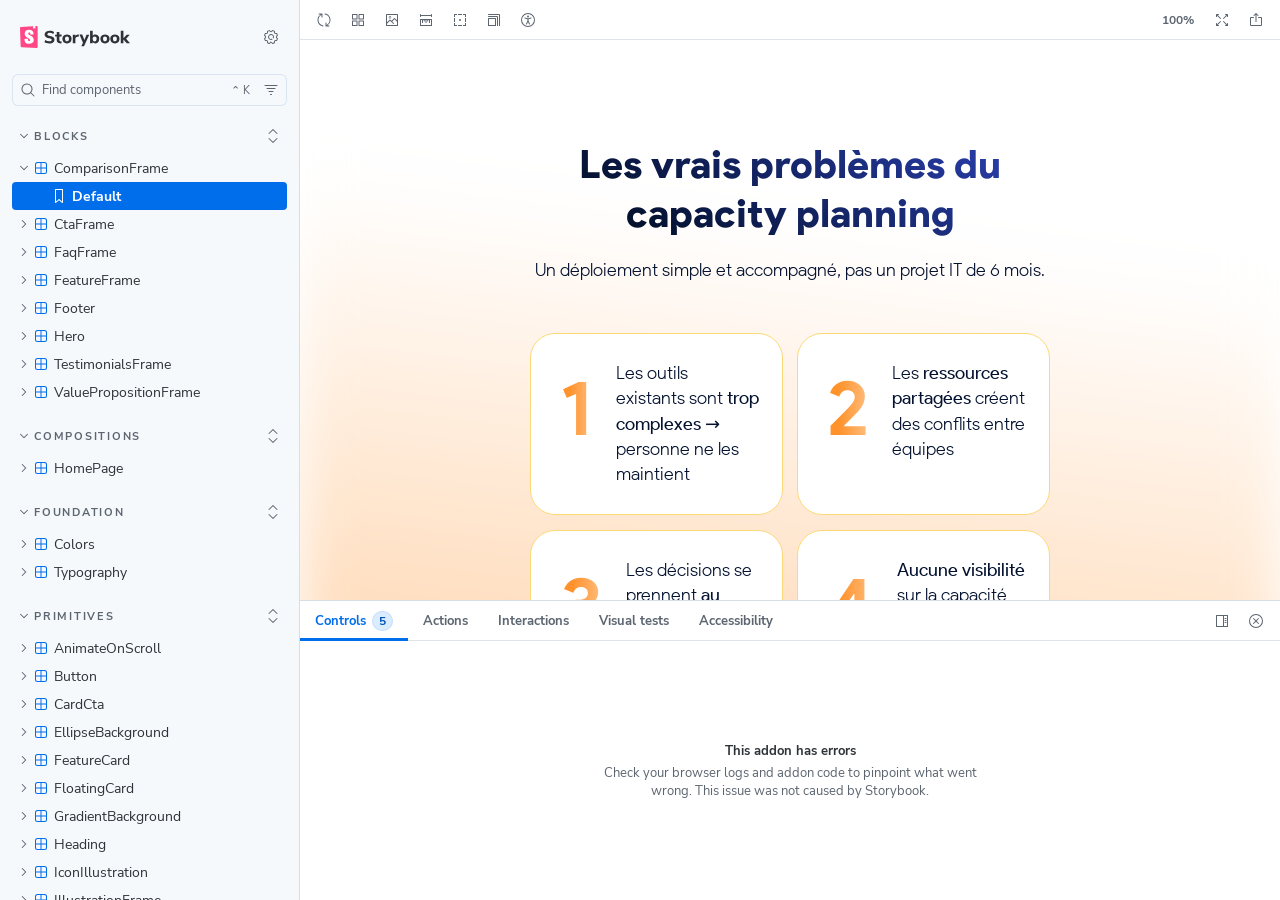
==== index.html @ 21d6a1bd "Updates" ====
<!DOCTYPE html>
<html lang="en">
  <head>
    <meta charset="utf-8" />

    <title>storybook - Storybook</title>
    <meta name="viewport" content="width=device-width, initial-scale=1" />

    
    <link rel="icon" type="image/svg+xml" href="./favicon.svg" />
    
    <style>
      @font-face {
        font-family: 'Nunito Sans';
        font-style: normal;
        font-weight: 400;
        font-display: swap;
        src: url('./sb-common-assets/nunito-sans-regular.woff2') format('woff2');
      }

      @font-face {
        font-family: 'Nunito Sans';
        font-style: italic;
        font-weight: 400;
        font-display: swap;
        src: url('./sb-common-assets/nunito-sans-italic.woff2') format('woff2');
      }

      @font-face {
        font-family: 'Nunito Sans';
        font-style: normal;
        font-weight: 700;
        font-display: swap;
        src: url('./sb-common-assets/nunito-sans-bold.woff2') format('woff2');
      }

      @font-face {
        font-family: 'Nunito Sans';
        font-style: italic;
        font-weight: 700;
        font-display: swap;
        src: url('./sb-common-assets/nunito-sans-bold-italic.woff2') format('woff2');
      }
    </style>

    <link href="./sb-manager/runtime.js" rel="modulepreload" />

    
    <link href="./sb-addons/storybook-core-server-presets-0/common-manager-bundle.js" rel="modulepreload" />
    
    <link href="./sb-addons/chromatic-com-storybook-1/manager-bundle.js" rel="modulepreload" />
    
    <link href="./sb-addons/vitest-2/manager-bundle.js" rel="modulepreload" />
    
    <link href="./sb-addons/a11y-3/manager-bundle.js" rel="modulepreload" />
    
    <link href="./sb-addons/docs-4/manager-bundle.js" rel="modulepreload" />
    
    <link href="./sb-addons/onboarding-5/manager-bundle.js" rel="modulepreload" />
       

    <style>
      #storybook-root[hidden] {
        display: none !important;
      }
    </style>

    
  </head>
  <body>
    <div id="root"></div>

    
    <script>
      
        
          window['FEATURES'] = {
  "argTypeTargetsV7": true,
  "legacyDecoratorFileOrder": false,
  "disallowImplicitActionsInRenderV8": true,
  "viewport": true,
  "highlight": true,
  "controls": true,
  "interactions": true,
  "actions": true,
  "backgrounds": true,
  "outline": true,
  "measure": true,
  "sidebarOnboardingChecklist": true,
  "componentsManifest": true
};
        
      
        
          window['REFS'] = {};
        
      
        
          window['LOGLEVEL'] = "info";
        
      
        
          window['DOCS_OPTIONS'] = {
  "defaultName": "Docs"
};
        
      
        
          window['CONFIG_TYPE'] = "PRODUCTION";
        
      
        
      
        
      
        
          window['TAGS_OPTIONS'] = {};
        
      
        
          window['STORYBOOK_BUILDER'] = "vite";
        
      
        
          window['STORYBOOK_FRAMEWORK'] = "nextjs-vite";
        
      
        
          window['STORYBOOK_RENDERER'] = "react";
        
      
        
      
    </script>
    

    <script type="module">
      import './sb-manager/globals-runtime.js';

      
        import './sb-addons/storybook-core-server-presets-0/common-manager-bundle.js';
      
        import './sb-addons/chromatic-com-storybook-1/manager-bundle.js';
      
        import './sb-addons/vitest-2/manager-bundle.js';
      
        import './sb-addons/a11y-3/manager-bundle.js';
      
        import './sb-addons/docs-4/manager-bundle.js';
      
        import './sb-addons/onboarding-5/manager-bundle.js';
      

      import './sb-manager/runtime.js';
    </script>
  </body>
</html>
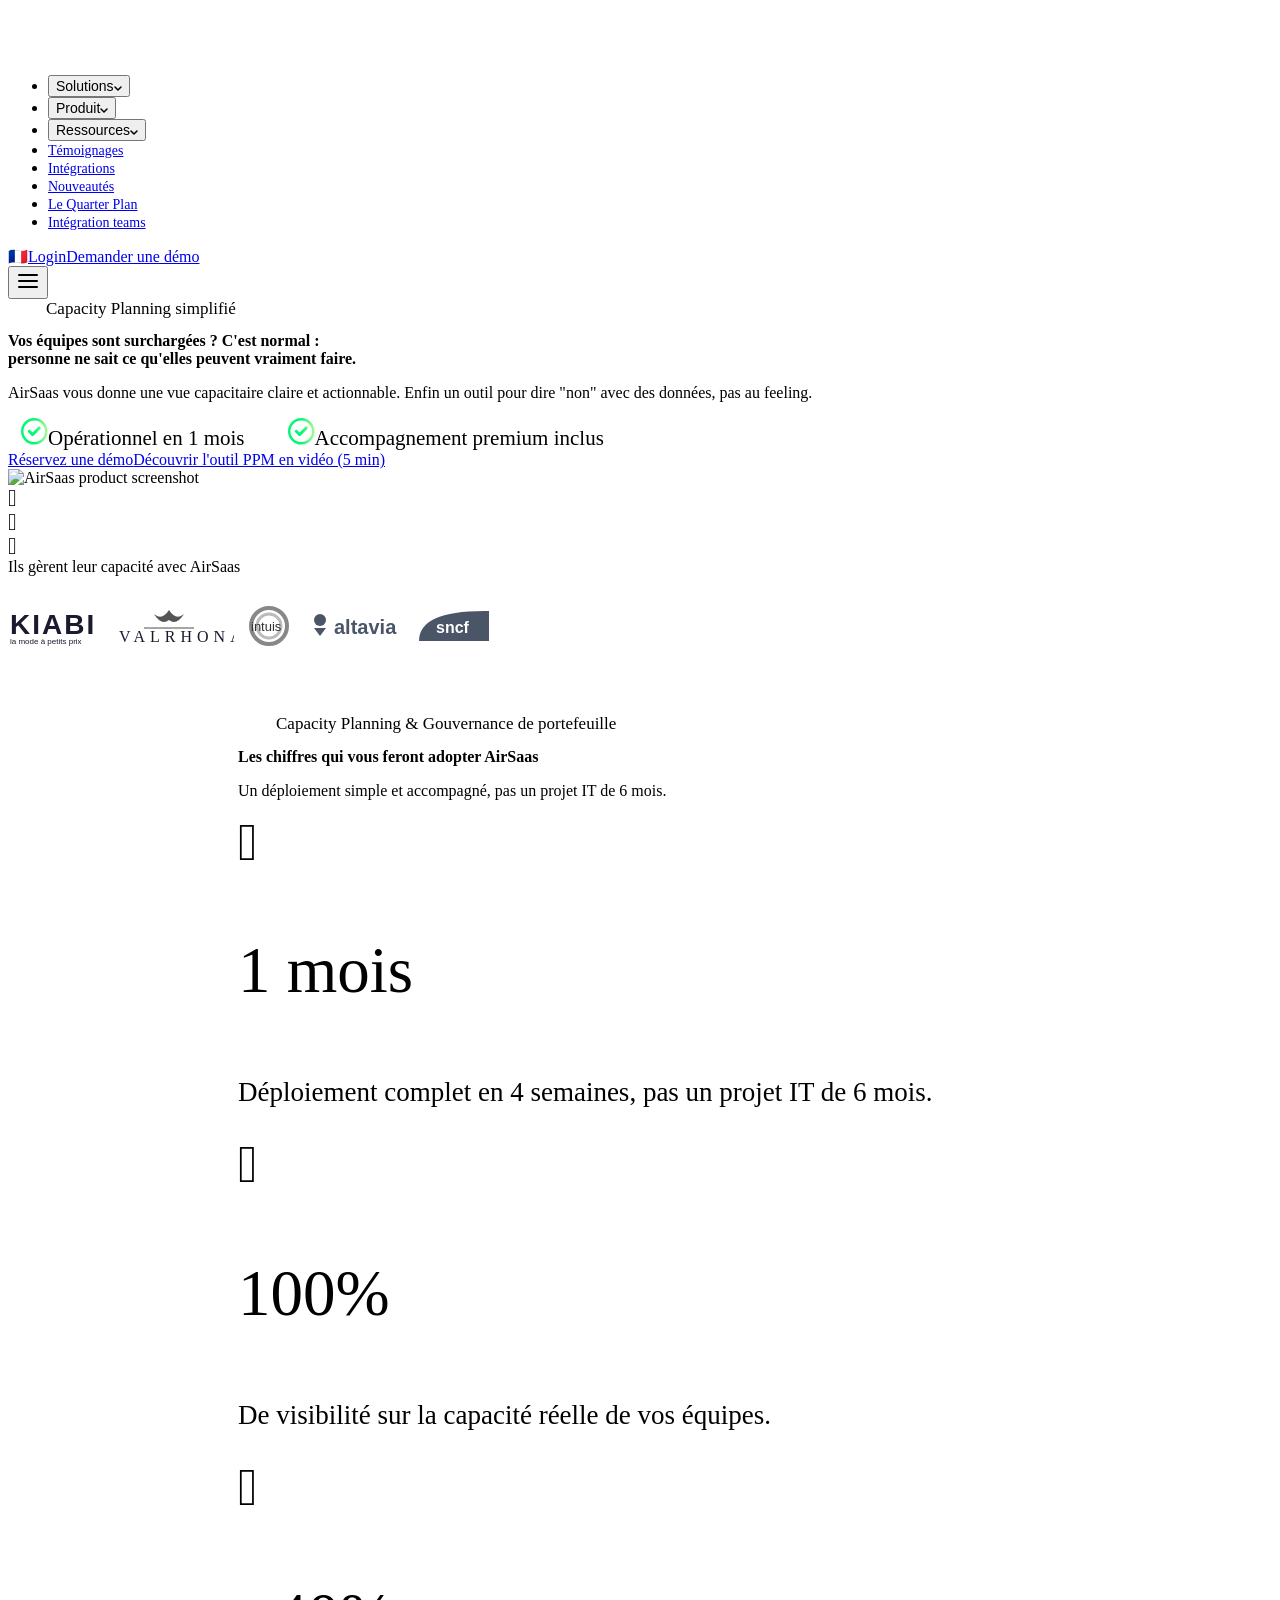
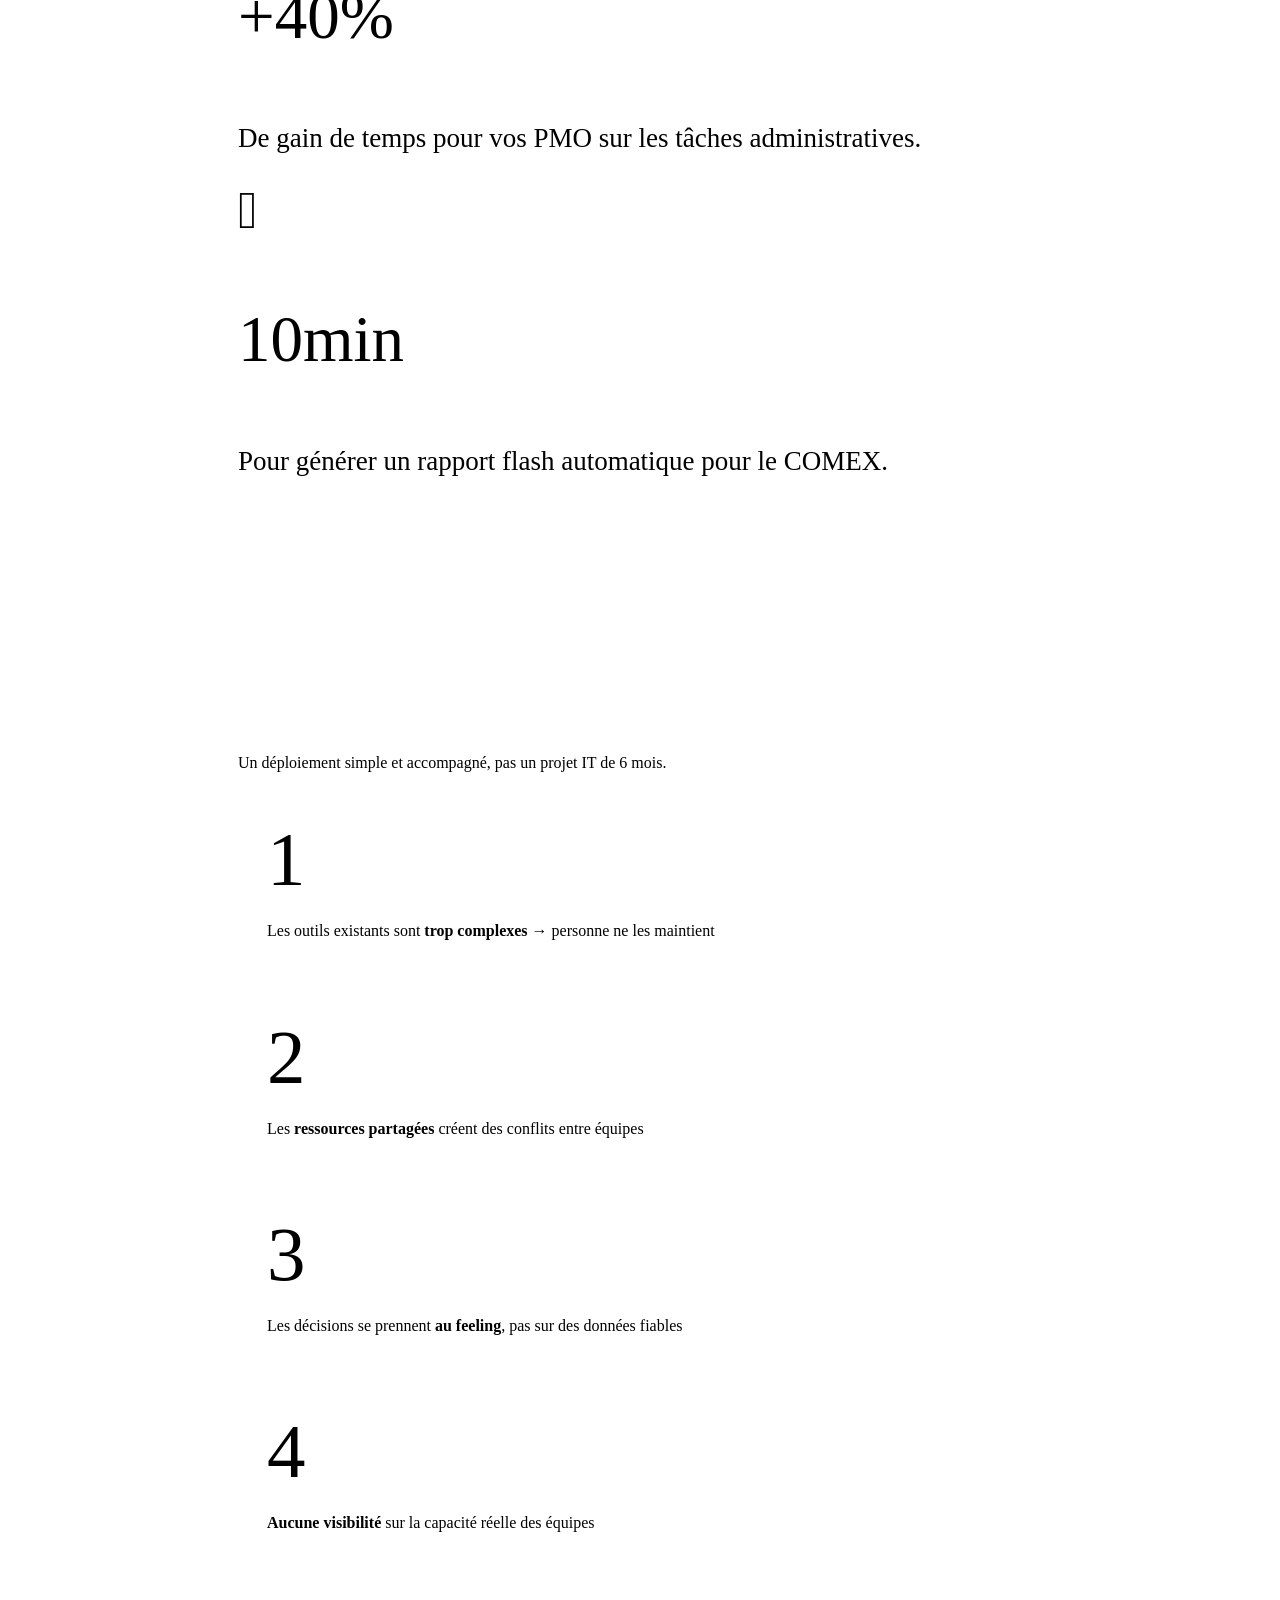
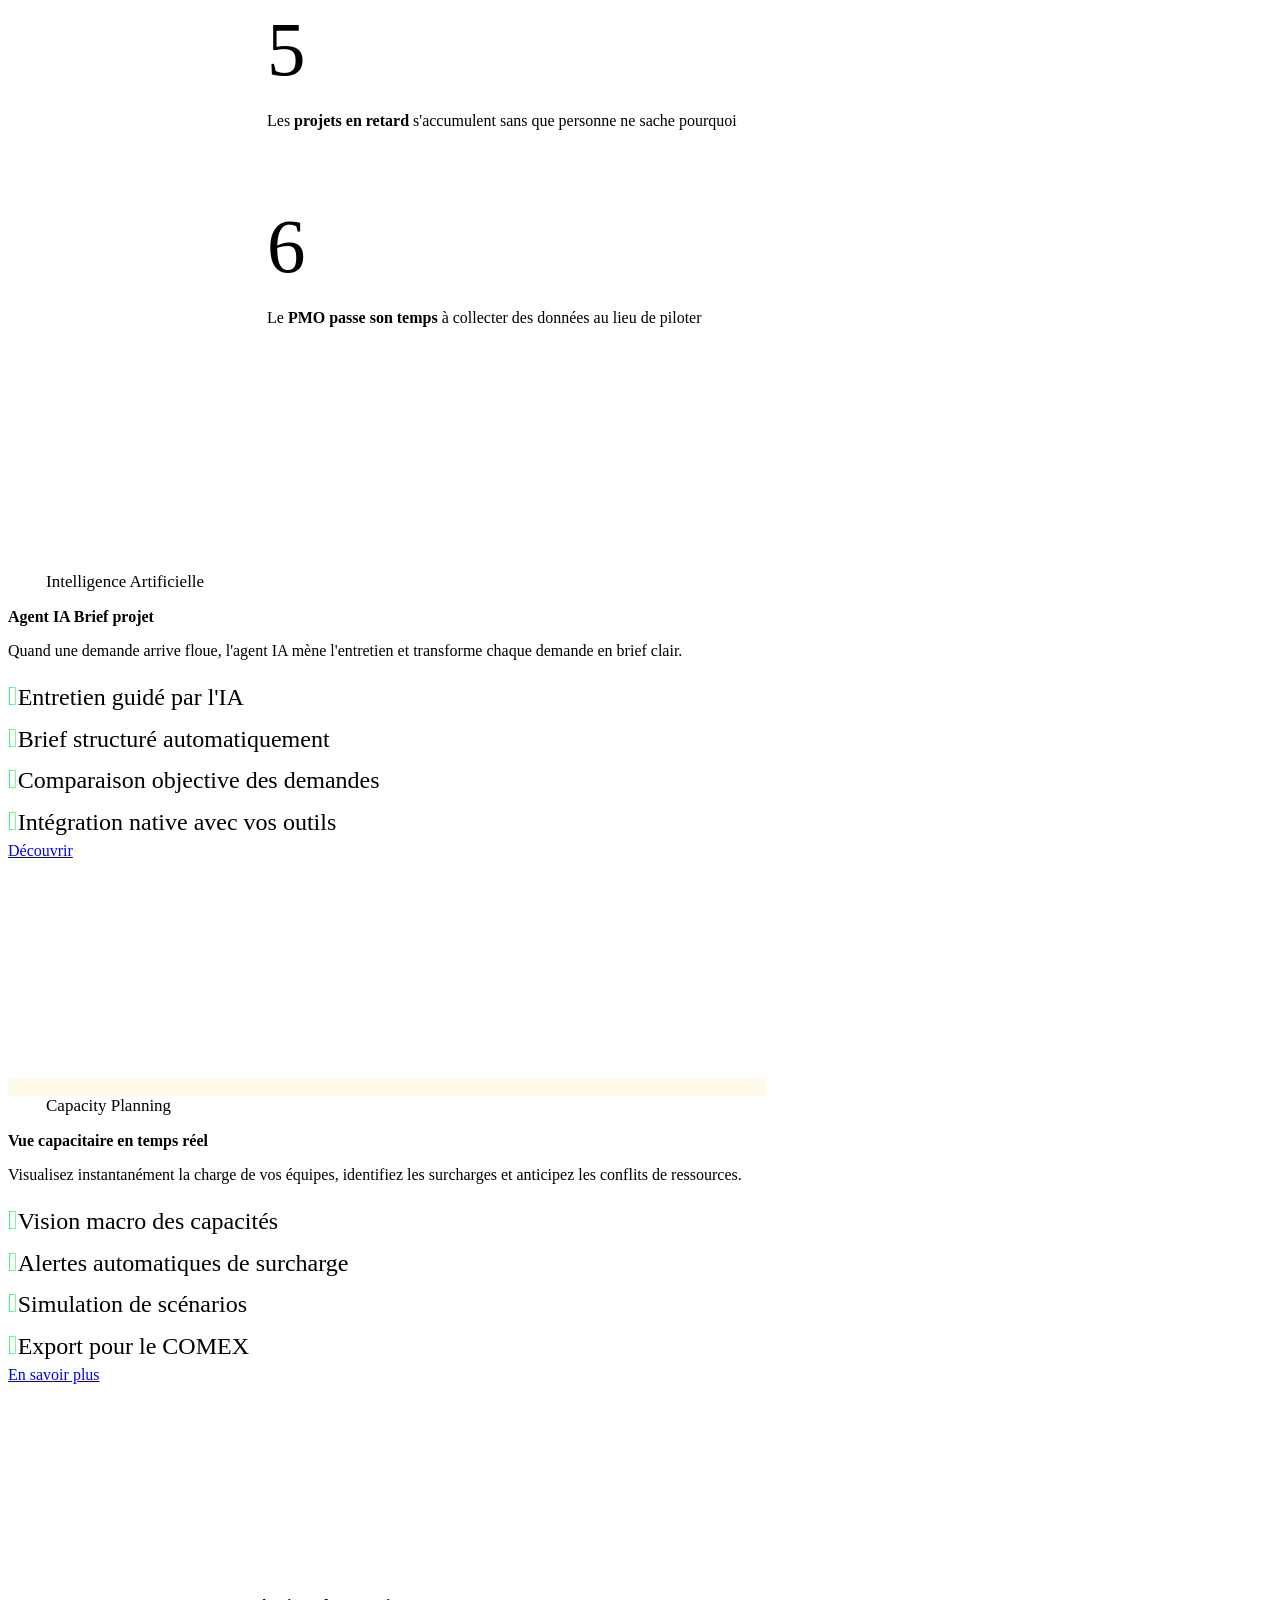
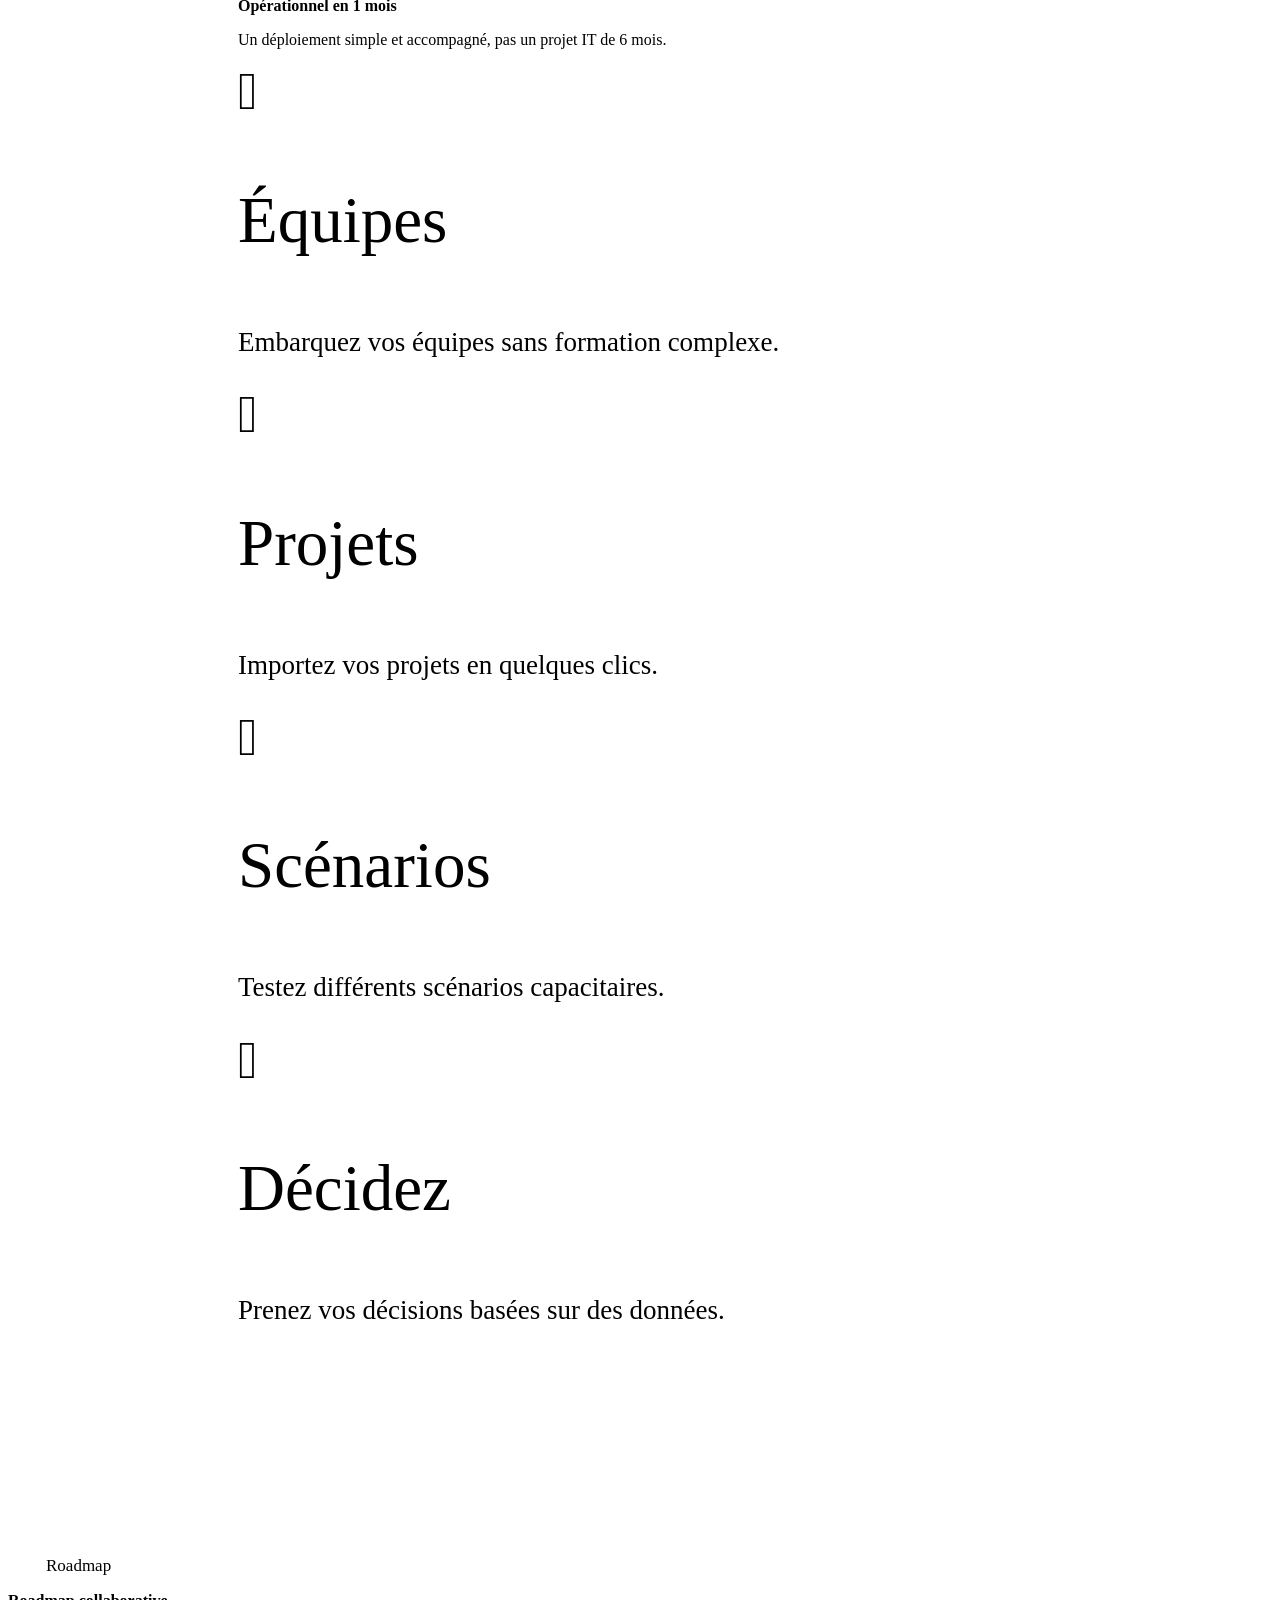
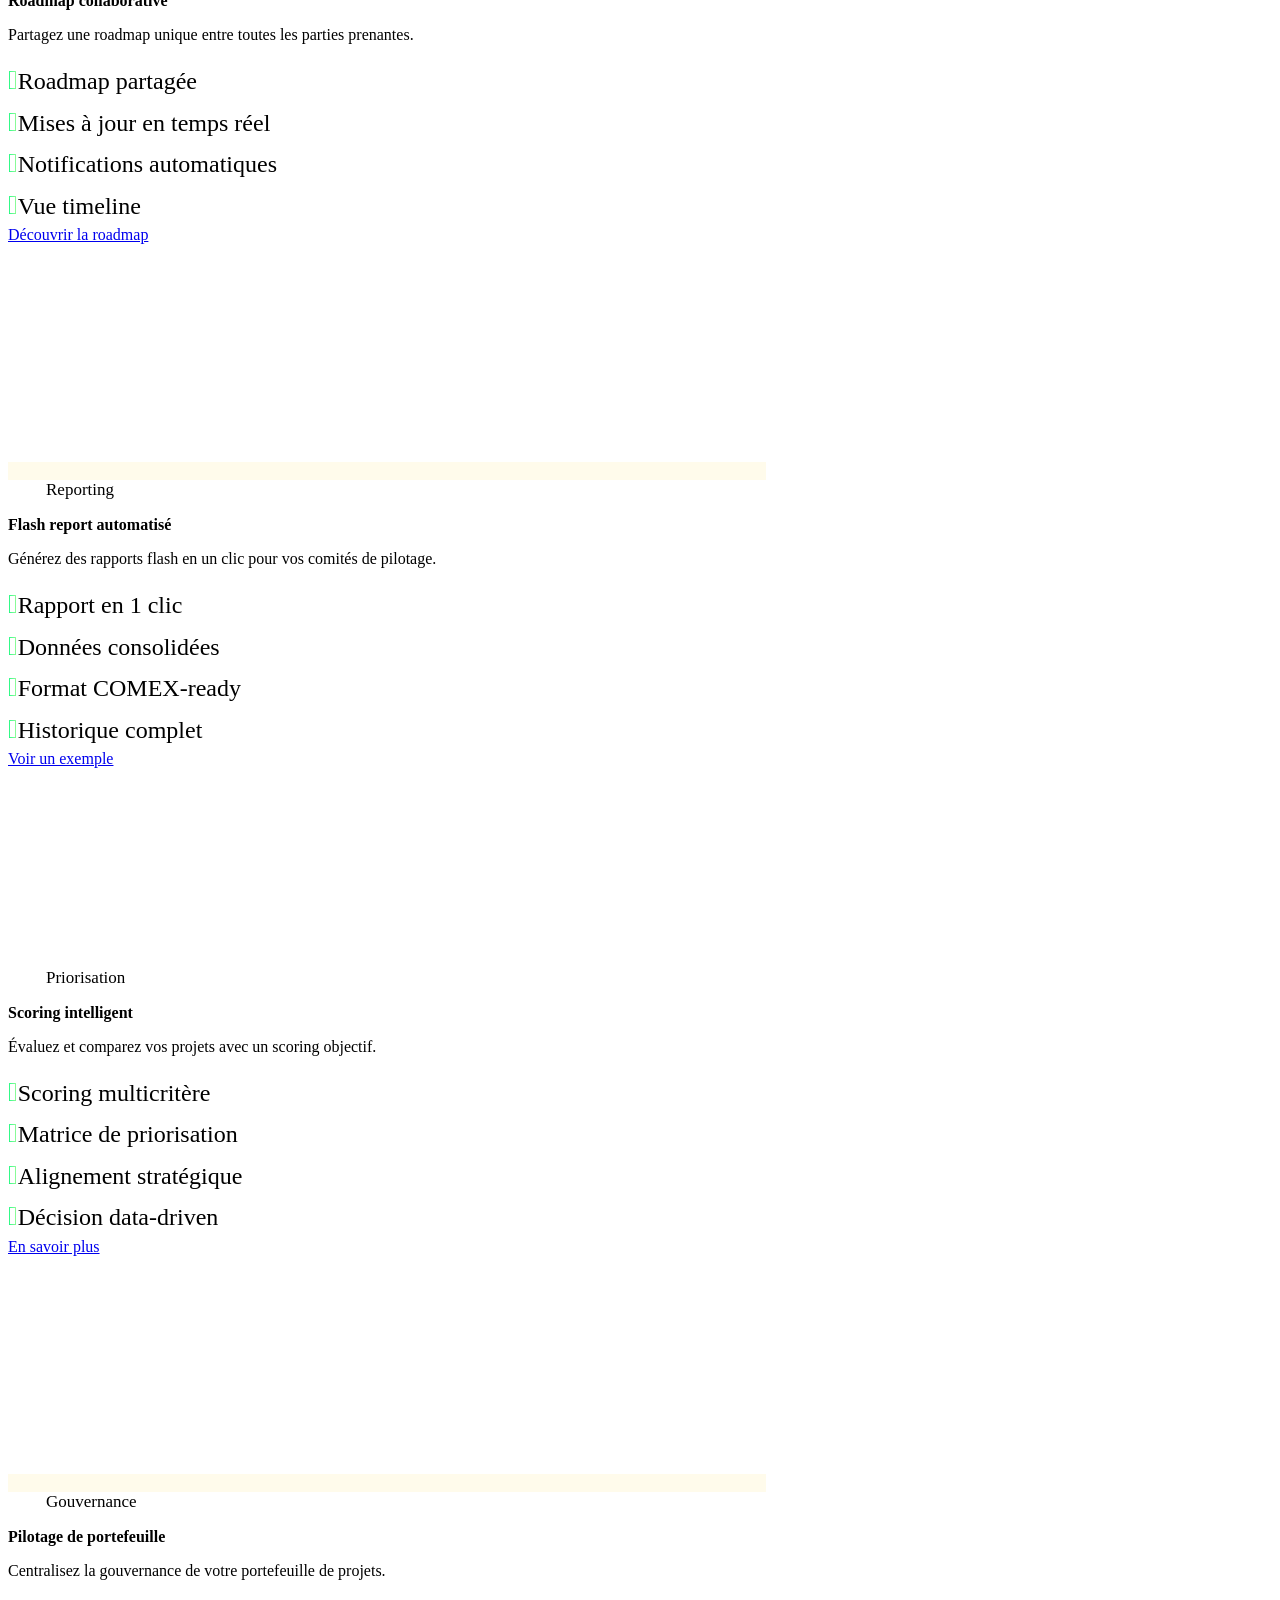
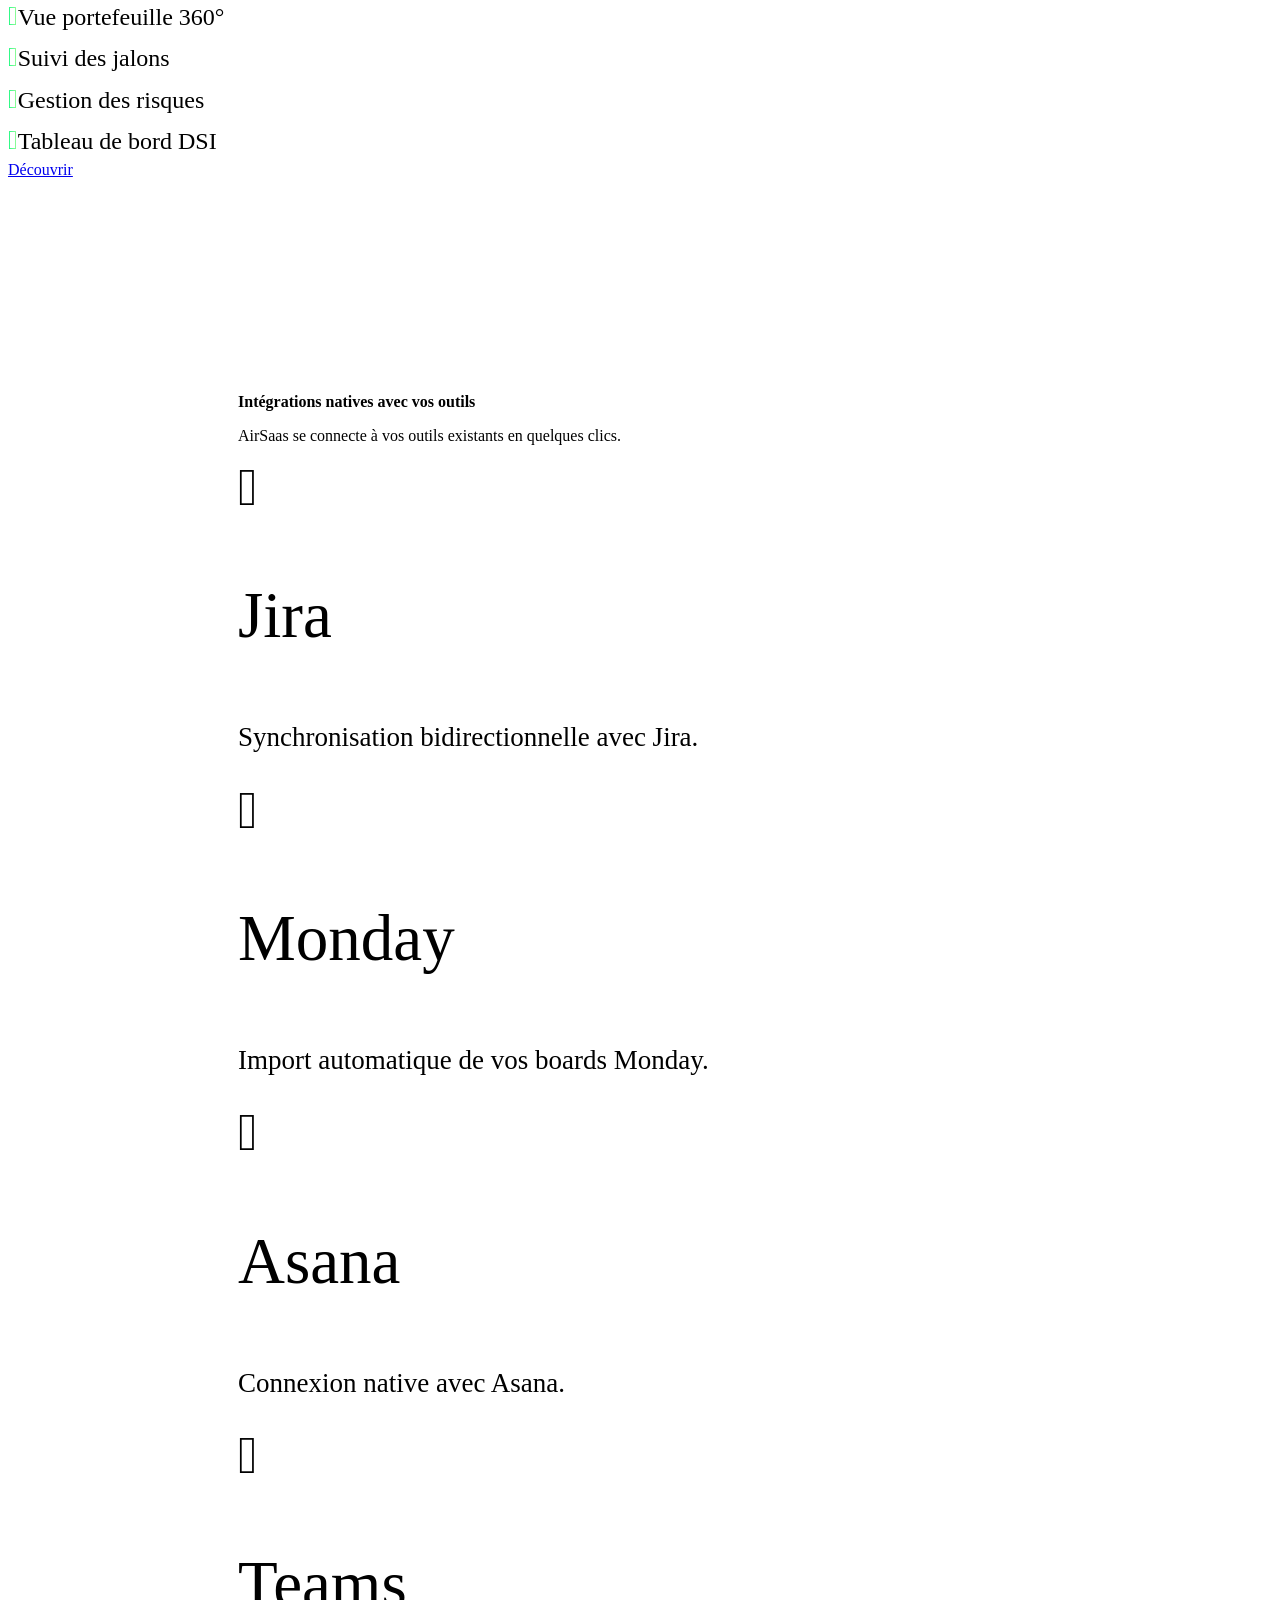
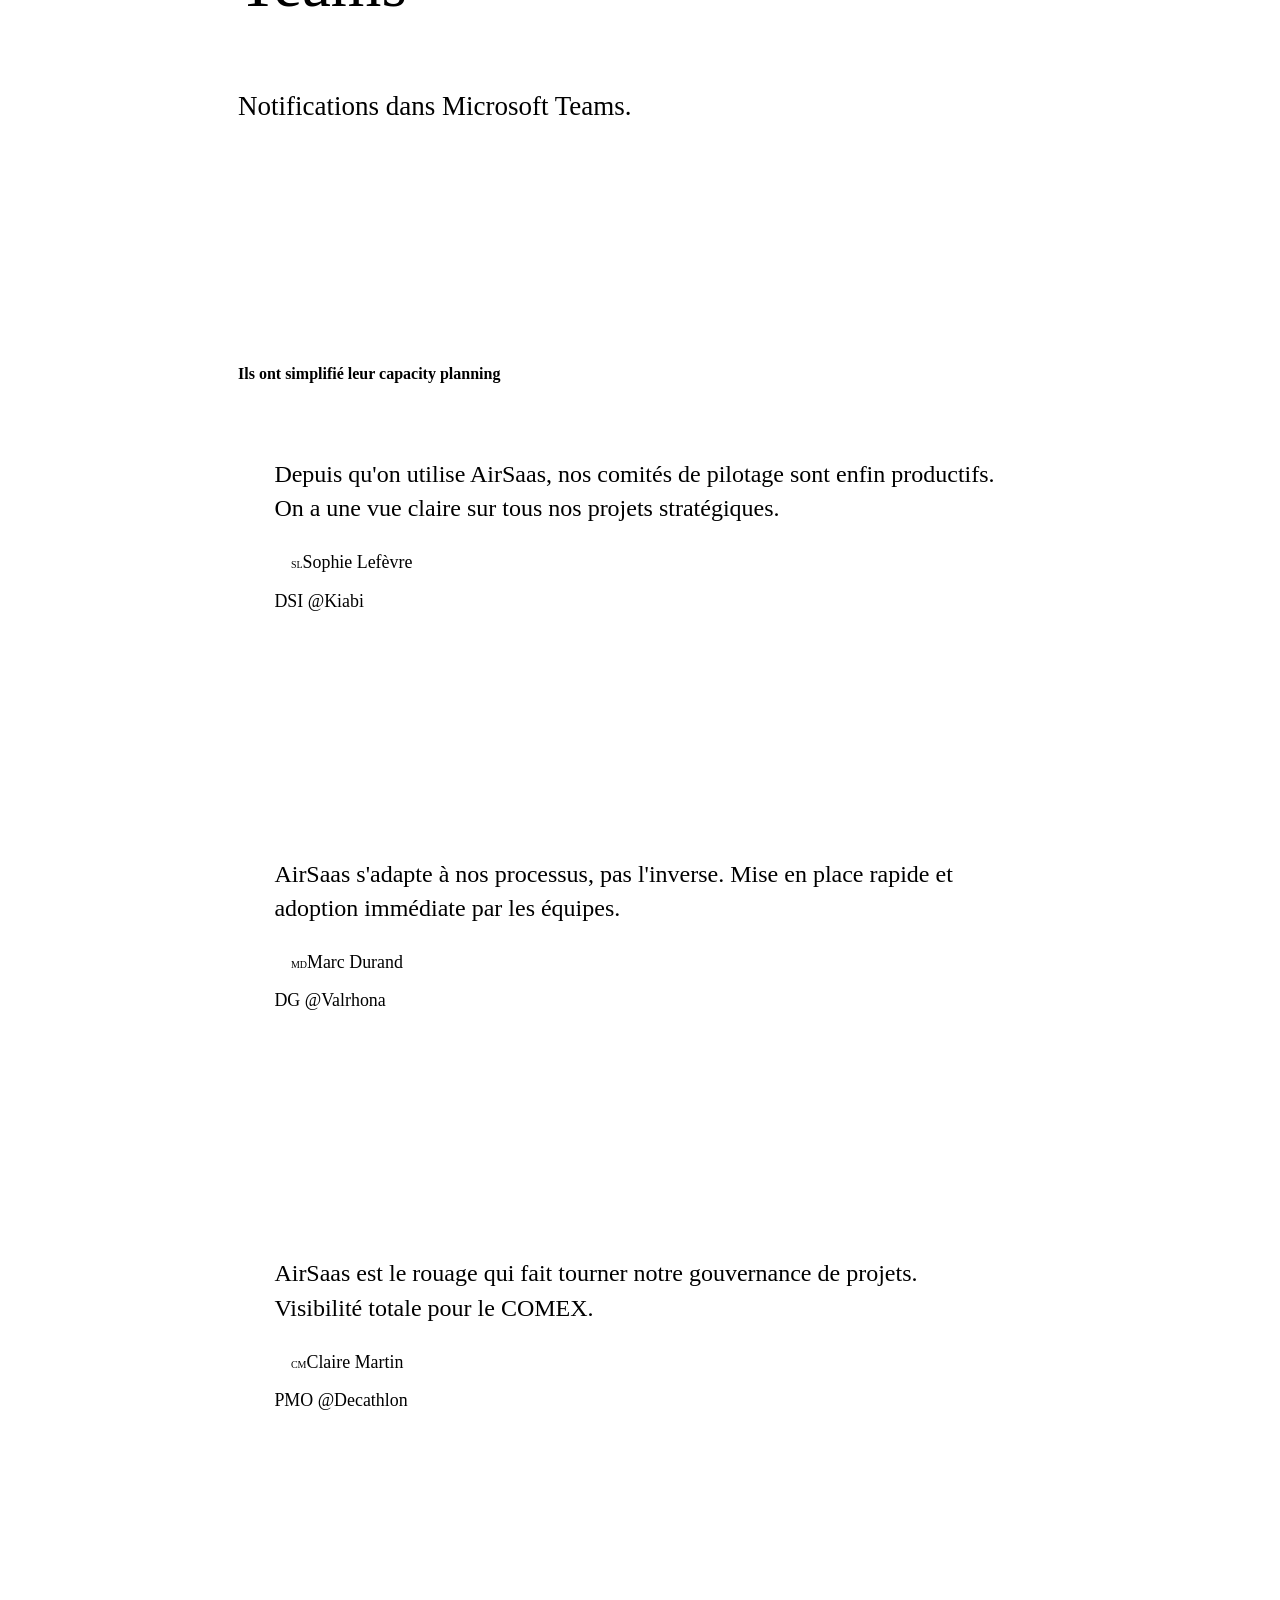
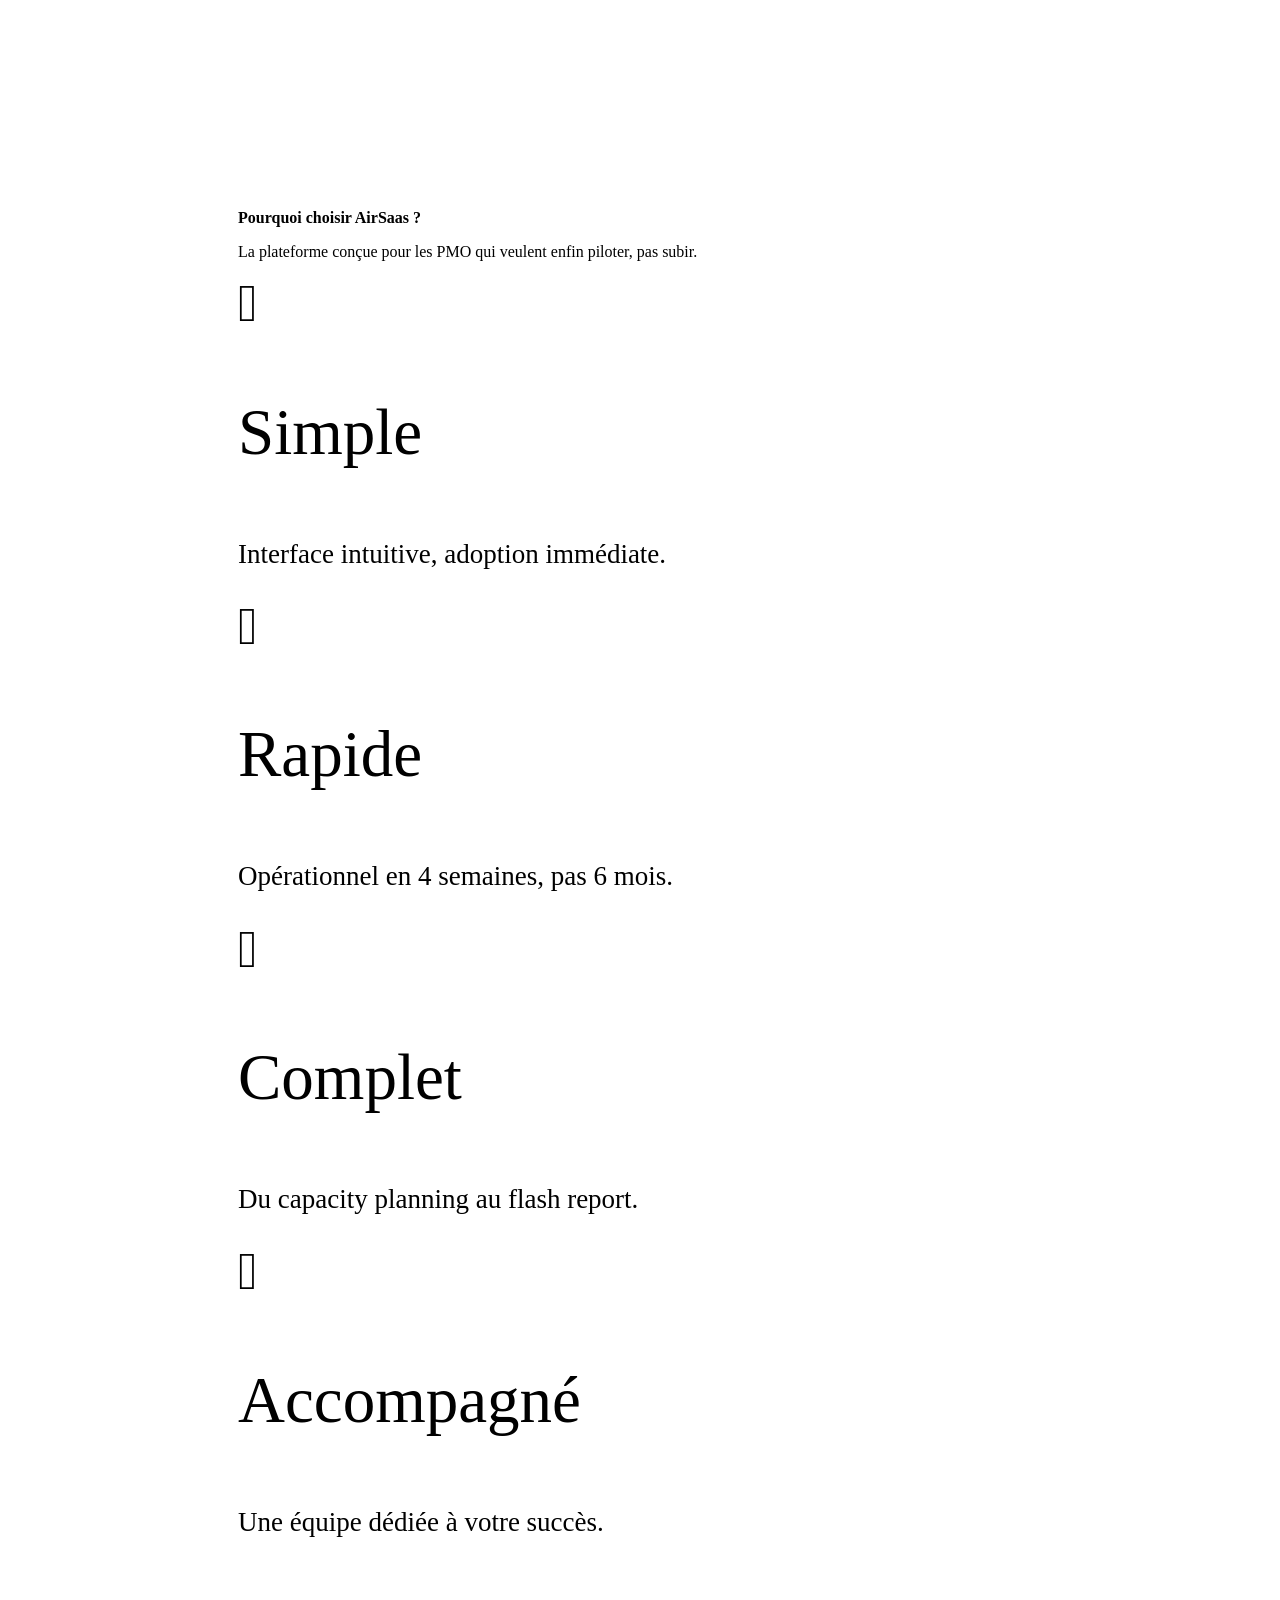
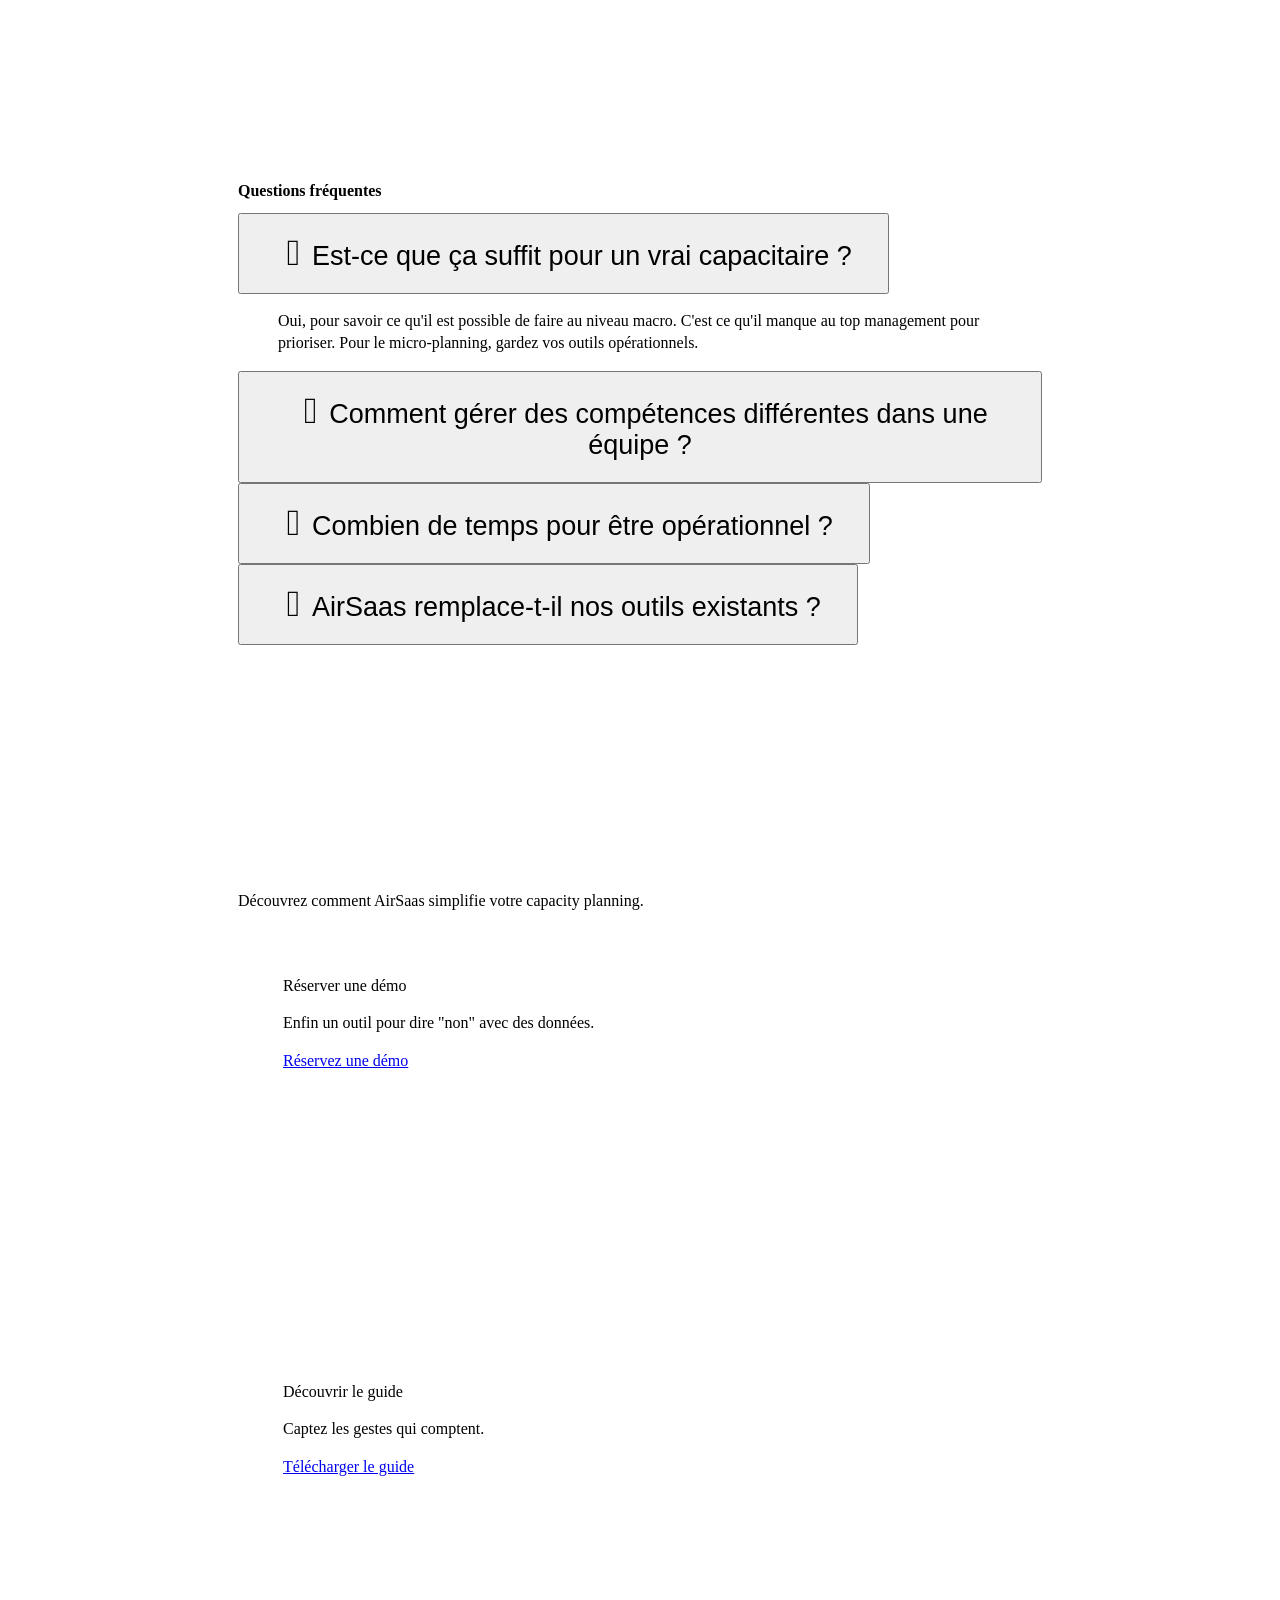
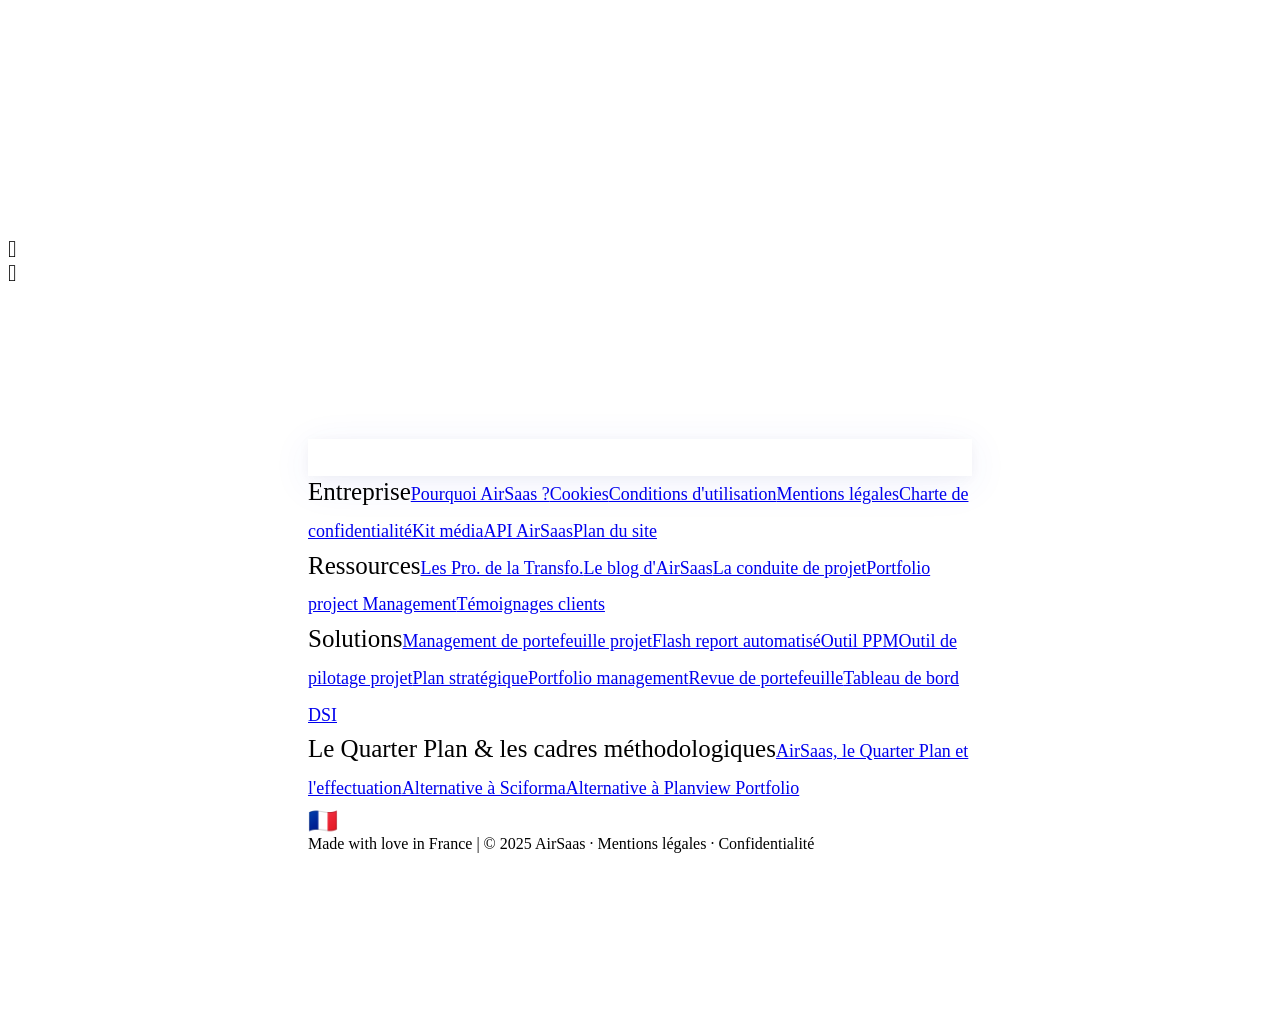
==== commit 6908de59: "Updates" ====
--- a/index.html
+++ b/index.html
@@ -1,157 +1 @@
-<!DOCTYPE html>
-<html lang="en">
-  <head>
-    <meta charset="utf-8" />
-
-    <title>storybook - Storybook</title>
-    <meta name="viewport" content="width=device-width, initial-scale=1" />
-
-    
-    <link rel="icon" type="image/svg+xml" href="./favicon.svg" />
-    
-    <style>
-      @font-face {
-        font-family: 'Nunito Sans';
-        font-style: normal;
-        font-weight: 400;
-        font-display: swap;
-        src: url('./sb-common-assets/nunito-sans-regular.woff2') format('woff2');
-      }
-
-      @font-face {
-        font-family: 'Nunito Sans';
-        font-style: italic;
-        font-weight: 400;
-        font-display: swap;
-        src: url('./sb-common-assets/nunito-sans-italic.woff2') format('woff2');
-      }
-
-      @font-face {
-        font-family: 'Nunito Sans';
-        font-style: normal;
-        font-weight: 700;
-        font-display: swap;
-        src: url('./sb-common-assets/nunito-sans-bold.woff2') format('woff2');
-      }
-
-      @font-face {
-        font-family: 'Nunito Sans';
-        font-style: italic;
-        font-weight: 700;
-        font-display: swap;
-        src: url('./sb-common-assets/nunito-sans-bold-italic.woff2') format('woff2');
-      }
-    </style>
-
-    <link href="./sb-manager/runtime.js" rel="modulepreload" />
-
-    
-    <link href="./sb-addons/storybook-core-server-presets-0/common-manager-bundle.js" rel="modulepreload" />
-    
-    <link href="./sb-addons/chromatic-com-storybook-1/manager-bundle.js" rel="modulepreload" />
-    
-    <link href="./sb-addons/vitest-2/manager-bundle.js" rel="modulepreload" />
-    
-    <link href="./sb-addons/a11y-3/manager-bundle.js" rel="modulepreload" />
-    
-    <link href="./sb-addons/docs-4/manager-bundle.js" rel="modulepreload" />
-    
-    <link href="./sb-addons/onboarding-5/manager-bundle.js" rel="modulepreload" />
-       
-
-    <style>
-      #storybook-root[hidden] {
-        display: none !important;
-      }
-    </style>
-
-    
-  </head>
-  <body>
-    <div id="root"></div>
-
-    
-    <script>
-      
-        
-          window['FEATURES'] = {
-  "argTypeTargetsV7": true,
-  "legacyDecoratorFileOrder": false,
-  "disallowImplicitActionsInRenderV8": true,
-  "viewport": true,
-  "highlight": true,
-  "controls": true,
-  "interactions": true,
-  "actions": true,
-  "backgrounds": true,
-  "outline": true,
-  "measure": true,
-  "sidebarOnboardingChecklist": true,
-  "componentsManifest": true
-};
-        
-      
-        
-          window['REFS'] = {};
-        
-      
-        
-          window['LOGLEVEL'] = "info";
-        
-      
-        
-          window['DOCS_OPTIONS'] = {
-  "defaultName": "Docs"
-};
-        
-      
-        
-          window['CONFIG_TYPE'] = "PRODUCTION";
-        
-      
-        
-      
-        
-      
-        
-          window['TAGS_OPTIONS'] = {};
-        
-      
-        
-          window['STORYBOOK_BUILDER'] = "vite";
-        
-      
-        
-          window['STORYBOOK_FRAMEWORK'] = "nextjs-vite";
-        
-      
-        
-          window['STORYBOOK_RENDERER'] = "react";
-        
-      
-        
-      
-    </script>
-    
-
-    <script type="module">
-      import './sb-manager/globals-runtime.js';
-
-      
-        import './sb-addons/storybook-core-server-presets-0/common-manager-bundle.js';
-      
-        import './sb-addons/chromatic-com-storybook-1/manager-bundle.js';
-      
-        import './sb-addons/vitest-2/manager-bundle.js';
-      
-        import './sb-addons/a11y-3/manager-bundle.js';
-      
-        import './sb-addons/docs-4/manager-bundle.js';
-      
-        import './sb-addons/onboarding-5/manager-bundle.js';
-      
-
-      import './sb-manager/runtime.js';
-    </script>
-  </body>
-</html>
+<!DOCTYPE html><!--q2sVcjP2uFFyEf77ZTXP9--><html lang="fr"><head><meta charSet="utf-8"/><meta name="viewport" content="width=device-width, initial-scale=1"/><link rel="stylesheet" href="/Website-Airsaas/_next/static/chunks/31876e4e85438643.css" data-precedence="next"/><link rel="preload" as="script" fetchPriority="low" href="/Website-Airsaas/_next/static/chunks/deff31b136265a59.js"/><script src="/Website-Airsaas/_next/static/chunks/bea36b35d0881abf.js" async=""></script><script src="/Website-Airsaas/_next/static/chunks/9e4a91b8ab260eee.js" async=""></script><script src="/Website-Airsaas/_next/static/chunks/turbopack-43bc76a4a3112141.js" async=""></script><script src="/Website-Airsaas/_next/static/chunks/122c69b609717738.js" async=""></script><script src="/Website-Airsaas/_next/static/chunks/51fd0aa247d68d7a.js" async=""></script><title>AirSaas — Capacity Planning simplifié</title><meta name="description" content="AirSaas vous donne une vue capacitaire claire et actionnable. Enfin un outil pour dire non avec des données, pas au feeling."/><link rel="icon" href="/Website-Airsaas/favicon.ico?favicon.0b3bf435.ico" sizes="256x256" type="image/x-icon"/><script src="/Website-Airsaas/_next/static/chunks/a6dad97d9634a72d.js" noModule=""></script></head><body><div hidden=""><!--$--><!--/$--></div><div class="w-full"><section class="relative w-full min-h-screen overflow-hidden bg-white"><div class="absolute top-[7.5rem] right-[-12.5rem] w-[56.25rem] h-[56.25rem] rounded-full border-[5rem] border-primary-10/60 pointer-events-none z-0" aria-hidden="true"></div><div class="absolute top-[10rem] right-[-11.25rem] w-[51.25rem] h-[51.25rem] rounded-full border-[2.5rem] border-primary-5/40 pointer-events-none z-0" aria-hidden="true"></div><div aria-hidden="true" class="blur-[25px] h-[887px] opacity-100 absolute bottom-0 left-1/2 -translate-x-1/2 w-full z-0" style="background-image:var(--gradient-hero-bg)"></div><div class="relative z-10 flex flex-col items-center gap-[4.375rem] px-[2.5rem] pt-[2.5rem]"><nav aria-label="Main navigation" class="relative flex w-full max-w-[115rem] h-[6.375rem] items-center justify-between rounded-[1.5625rem] border border-border bg-white px-[1.875rem] shadow-[0px_4px_50px_0px_rgba(0,0,0,0.07)]"><a href="/" aria-label="AirSaas" class="shrink-0"><svg width="45" height="47" viewBox="0 0 45 47" fill="none" xmlns="http://www.w3.org/2000/svg" aria-hidden="true"><path d="M23.1467 0L45 44.4294L22.4639 37.7365L29.1182 33.8645L33.9981 35.3165L23.1446 13.2607L13.5626 32.7303L25.7325 25.7469L28.2315 30.8216L0 47L23.1467 0Z" fill="var(--color-primary)"></path></svg></a><ul class="hidden items-center gap-[1.5rem] xl:flex" role="menubar"><li role="none"><button type="button" role="menuitem" aria-haspopup="true" aria-expanded="false" class="inline-flex items-center gap-[0.375rem] font-normal text-foreground transition-colors duration-150 hover:text-primary whitespace-nowrap" style="font-size:0.875rem">Solutions<svg width="8" height="5" viewBox="0 0 8 5" fill="none" xmlns="http://www.w3.org/2000/svg" class="mt-px" aria-hidden="true"><path d="M1 1L4 4L7 1" stroke="currentColor" stroke-width="1.5" stroke-linecap="round" stroke-linejoin="round"></path></svg></button></li><li role="none"><button type="button" role="menuitem" aria-haspopup="true" aria-expanded="false" class="inline-flex items-center gap-[0.375rem] font-normal text-foreground transition-colors duration-150 hover:text-primary whitespace-nowrap" style="font-size:0.875rem">Produit<svg width="8" height="5" viewBox="0 0 8 5" fill="none" xmlns="http://www.w3.org/2000/svg" class="mt-px" aria-hidden="true"><path d="M1 1L4 4L7 1" stroke="currentColor" stroke-width="1.5" stroke-linecap="round" stroke-linejoin="round"></path></svg></button></li><li role="none"><button type="button" role="menuitem" aria-haspopup="true" aria-expanded="false" class="inline-flex items-center gap-[0.375rem] font-normal text-foreground transition-colors duration-150 hover:text-primary whitespace-nowrap" style="font-size:0.875rem">Ressources<svg width="8" height="5" viewBox="0 0 8 5" fill="none" xmlns="http://www.w3.org/2000/svg" class="mt-px" aria-hidden="true"><path d="M1 1L4 4L7 1" stroke="currentColor" stroke-width="1.5" stroke-linecap="round" stroke-linejoin="round"></path></svg></button></li><li role="none"><a href="#" role="menuitem" class="font-normal text-foreground transition-colors duration-150 hover:text-primary whitespace-nowrap" style="font-size:0.875rem">Témoignages</a></li><li role="none"><a href="#" role="menuitem" class="font-normal text-foreground transition-colors duration-150 hover:text-primary whitespace-nowrap" style="font-size:0.875rem">Intégrations</a></li><li role="none"><a href="#" role="menuitem" class="font-normal text-foreground transition-colors duration-150 hover:text-primary whitespace-nowrap" style="font-size:0.875rem">Nouveautés</a></li><li role="none"><a href="#" role="menuitem" class="font-normal text-foreground transition-colors duration-150 hover:text-primary whitespace-nowrap" style="font-size:0.875rem">Le Quarter Plan</a></li><li role="none"><a href="#" role="menuitem" class="font-normal text-foreground transition-colors duration-150 hover:text-primary whitespace-nowrap" style="font-size:0.875rem">Intégration teams</a></li></ul><div class="hidden items-center gap-[0.75rem] xl:flex shrink-0"><span class="text-[1.25rem]"><span aria-label="Français">🇫🇷</span></span><a href="#" class="inline-flex items-center justify-center rounded-full font-normal transition-all duration-200 hover:scale-[1.02] hover:shadow-lg motion-reduce:transition-none motion-reduce:hover:scale-100 bg-white border border-primary text-primary hover:bg-primary hover:text-white hover:border-primary px-[1.5rem] py-[0.75rem]" style="font-size:var(--text-small)">Login</a><a href="#" class="inline-flex items-center justify-center rounded-full font-normal transition-all duration-200 hover:scale-[1.02] hover:shadow-lg motion-reduce:transition-none motion-reduce:hover:scale-100 bg-primary border border-primary-10 text-white hover:bg-foreground px-[1.5rem] py-[0.75rem]" style="font-size:var(--text-small)">Demander une démo</a></div><button type="button" aria-label="Open menu" aria-expanded="false" aria-controls="mobile-nav" class="inline-flex items-center justify-center text-foreground xl:hidden"><svg width="24" height="24" viewBox="0 0 24 24" fill="none" xmlns="http://www.w3.org/2000/svg" aria-hidden="true"><path d="M3 6H21M3 12H21M3 18H21" stroke="currentColor" stroke-width="2" stroke-linecap="round"></path></svg></button></nav><div class="flex flex-col items-center gap-[2.5rem] max-w-[93.75rem] w-full"><span class="inline-flex items-center gap-[0.5rem] font-normal bg-primary-5 text-primary rounded-[1.5625rem]" style="padding:0.1875rem 2rem 0.1875rem 2.375rem;font-size:1.0625rem">Capacity Planning simplifié</span><h1 class="font-black leading-[0.95] text-center text-foreground" style="font-size:var(--text-h1)">Vos équipes sont surchargées ? C&#x27;est normal :<br/><span class="bg-clip-text text-transparent" style="background-image:var(--gradient-primary);-webkit-background-clip:text">personne ne sait ce qu&#x27;elles peuvent vraiment faire.</span></h1><p class="text-foreground leading-[1.4] font-light text-center" style="font-size:var(--text-paragraph);max-width:52.9375rem">AirSaas vous donne une vue capacitaire claire et actionnable. Enfin un outil pour dire &quot;non&quot; avec des données, pas au feeling.</p><div class="flex items-center gap-[1.2175rem] flex-wrap justify-center"><span class="inline-flex items-center gap-[0.5rem] font-normal bg-success-10 text-foreground rounded-full" style="padding:0.125rem 1.875rem 0.125rem 0.8125rem;font-size:1.3125rem"><svg width="27" height="27" viewBox="0 0 27 27" fill="none" xmlns="http://www.w3.org/2000/svg" aria-hidden="true" class="shrink-0"><path d="M12.6068 17.6401C12.0361 18.2108 11.1541 18.2108 10.5834 17.6401L7.26287 14.3196C6.69216 13.7489 6.69216 12.8669 7.26287 12.2962C7.83358 11.7255 8.71558 11.7255 9.28629 12.2962L11.621 14.579L17.2243 8.9757C17.795 8.40499 18.677 8.40499 19.2477 8.9757C19.8185 9.54641 19.8185 10.4284 19.2477 10.9991L12.6068 17.6401ZM26.5632 13.282C26.5632 20.6493 20.5967 26.5639 13.2812 26.5639C5.91393 26.5639 -0.000687599 20.6493 -0.000687599 13.282C-0.000687599 5.96651 5.91393 1.74046e-05 13.2812 1.74046e-05C20.5967 1.74046e-05 26.5632 5.96651 26.5632 13.282ZM13.2812 2.49038C7.31475 2.49038 2.48968 7.36734 2.48968 13.282C2.48968 19.2485 7.31475 24.0735 13.2812 24.0735C19.1959 24.0735 24.0728 19.2485 24.0728 13.282C24.0728 7.36734 19.1959 2.49038 13.2812 2.49038Z" fill="url(#paint0_linear_tag)"></path><defs><linearGradient id="paint0_linear_tag" x1="13.8328" y1="11.2207" x2="25.8225" y2="11.2219" gradientUnits="userSpaceOnUse"><stop stop-color="#03F875"></stop><stop offset="1" stop-color="#A1FC92"></stop></linearGradient></defs></svg>Opérationnel en 1 mois</span><span class="inline-flex items-center gap-[0.5rem] font-normal bg-success-10 text-foreground rounded-full" style="padding:0.125rem 1.875rem 0.125rem 0.8125rem;font-size:1.3125rem"><svg width="27" height="27" viewBox="0 0 27 27" fill="none" xmlns="http://www.w3.org/2000/svg" aria-hidden="true" class="shrink-0"><path d="M12.6068 17.6401C12.0361 18.2108 11.1541 18.2108 10.5834 17.6401L7.26287 14.3196C6.69216 13.7489 6.69216 12.8669 7.26287 12.2962C7.83358 11.7255 8.71558 11.7255 9.28629 12.2962L11.621 14.579L17.2243 8.9757C17.795 8.40499 18.677 8.40499 19.2477 8.9757C19.8185 9.54641 19.8185 10.4284 19.2477 10.9991L12.6068 17.6401ZM26.5632 13.282C26.5632 20.6493 20.5967 26.5639 13.2812 26.5639C5.91393 26.5639 -0.000687599 20.6493 -0.000687599 13.282C-0.000687599 5.96651 5.91393 1.74046e-05 13.2812 1.74046e-05C20.5967 1.74046e-05 26.5632 5.96651 26.5632 13.282ZM13.2812 2.49038C7.31475 2.49038 2.48968 7.36734 2.48968 13.282C2.48968 19.2485 7.31475 24.0735 13.2812 24.0735C19.1959 24.0735 24.0728 19.2485 24.0728 13.282C24.0728 7.36734 19.1959 2.49038 13.2812 2.49038Z" fill="url(#paint0_linear_tag)"></path><defs><linearGradient id="paint0_linear_tag" x1="13.8328" y1="11.2207" x2="25.8225" y2="11.2219" gradientUnits="userSpaceOnUse"><stop stop-color="#03F875"></stop><stop offset="1" stop-color="#A1FC92"></stop></linearGradient></defs></svg>Accompagnement premium inclus</span></div><div class="flex items-center gap-[0.9375rem] flex-wrap justify-center"><a href="#" class="inline-flex items-center justify-center rounded-full font-normal transition-all duration-200 hover:scale-[1.02] hover:shadow-lg motion-reduce:transition-none motion-reduce:hover:scale-100 bg-primary border border-primary-10 text-white hover:bg-foreground px-[2.1875rem] py-[1.25rem]" style="font-size:var(--text-paragraph)">Réservez une démo</a><a href="#" class="inline-flex items-center justify-center rounded-full font-normal transition-all duration-200 hover:scale-[1.02] hover:shadow-lg motion-reduce:transition-none motion-reduce:hover:scale-100 bg-orange-bright text-white hover:brightness-110 px-[2.1875rem] py-[1.25rem]" style="font-size:var(--text-paragraph)">Découvrir l&#x27;outil PPM en vidéo (5 min)</a></div></div><div class="w-full flex justify-center"><div class="bg-white/50 border border-white rounded-t-[20px] pt-[30px] px-[30px] overflow-clip max-w-[94.8125rem] w-full"><img src="https://placehold.co/1457x857/e8eafc/3a51e2?text=Product+Screenshot" alt="AirSaas product screenshot" loading="lazy" class="w-full object-cover"/></div></div></div><div class="motion-reduce:!animate-none absolute z-20 right-[2%] top-[8rem] hidden xl:block" style="animation:float-y-1 4s ease-in-out 0s infinite"><div aria-hidden="true" class="bg-white rounded-[1.2435rem] shadow-[0px_5.685px_34.108px_0px_rgba(0,0,0,0.08)]"><div class="flex items-center gap-[0.888rem] p-[0.9375rem]"><div class="flex h-[3.198rem] w-[3.198rem] shrink-0 items-center justify-center rounded-[0.888rem] bg-primary-5"><div class="relative h-[1.578rem] w-[2.171rem]" aria-hidden="true"><div class="absolute left-1/2 top-1/2 -translate-x-1/2 -translate-y-1/2 rounded-full opacity-50 h-[1rem] w-[1rem]" style="background-color:var(--color-primary-40);filter:blur(3.5rem)"></div><div class="absolute bottom-0 left-0 flex flex-col items-start gap-[0.219rem] w-[2rem] h-[1.2rem]"><div class="flex-1 flex items-end" style="color:var(--color-primary);font-size:1.48rem;filter:drop-shadow(0.064rem 0.064rem 0px var(--color-primary-20))"><span style="font-family:&quot;Font Awesome 6 Duotone&quot;;font-weight:900;color:currentColor;line-height:1;display:block;width:100%;height:100%;font-size:inherit"></span></div><div class="w-full rounded-full h-[0.152rem]" style="background-color:var(--color-primary-40)"></div></div></div></div><div class="flex w-[7.9375rem] flex-col gap-[0.5625rem]"><div class="h-[0.6875rem] w-full rounded-full bg-border"></div><div class="h-[0.6875rem] w-[5rem] rounded-full bg-bg-alt"></div></div></div></div></div><div class="motion-reduce:!animate-none absolute z-20 left-[2%] top-[38.875rem] hidden xl:block" style="animation:float-y-2 4.5s ease-in-out 0.5s infinite"><div aria-hidden="true" class="bg-white rounded-[1.2435rem] shadow-[0px_5.685px_34.108px_0px_rgba(0,0,0,0.08)]"><div class="flex items-center gap-[0.888rem] p-[0.9375rem]"><div class="flex h-[3.198rem] w-[3.198rem] shrink-0 items-center justify-center rounded-[0.888rem] bg-primary-5"><div class="relative h-[1.578rem] w-[2.171rem]" aria-hidden="true"><div class="absolute left-1/2 top-1/2 -translate-x-1/2 -translate-y-1/2 rounded-full opacity-50 h-[1rem] w-[1rem]" style="background-color:var(--color-primary-40);filter:blur(3.5rem)"></div><div class="absolute bottom-0 left-0 flex flex-col items-start gap-[0.219rem] w-[2rem] h-[1.2rem]"><div class="flex-1 flex items-end" style="color:var(--color-primary);font-size:1.48rem;filter:drop-shadow(0.064rem 0.064rem 0px var(--color-primary-20))"><span style="font-family:&quot;Font Awesome 6 Duotone&quot;;font-weight:900;color:currentColor;line-height:1;display:block;width:100%;height:100%;font-size:inherit"></span></div><div class="w-full rounded-full h-[0.152rem]" style="background-color:var(--color-primary-40)"></div></div></div></div><div class="flex w-[7.9375rem] flex-col gap-[0.5625rem]"><div class="h-[0.6875rem] w-full rounded-full bg-border"></div><div class="h-[0.6875rem] w-[5rem] rounded-full bg-bg-alt"></div></div></div></div></div><div class="motion-reduce:!animate-none absolute z-20 left-[2%] top-[55rem] hidden xl:block" style="animation:float-y-3 3.5s ease-in-out 1s infinite"><div aria-hidden="true" class="bg-white rounded-[1.2435rem] shadow-[0px_5.685px_34.108px_0px_rgba(0,0,0,0.08)]"><div class="flex items-center gap-[0.888rem] p-[0.9375rem]"><div class="flex h-[3.198rem] w-[3.198rem] shrink-0 items-center justify-center rounded-[0.888rem] bg-primary-5"><div class="relative h-[1.578rem] w-[2.171rem]" aria-hidden="true"><div class="absolute left-1/2 top-1/2 -translate-x-1/2 -translate-y-1/2 rounded-full opacity-50 h-[1rem] w-[1rem]" style="background-color:var(--color-primary-40);filter:blur(3.5rem)"></div><div class="absolute bottom-0 left-0 flex flex-col items-start gap-[0.219rem] w-[2rem] h-[1.2rem]"><div class="flex-1 flex items-end" style="color:var(--color-primary);font-size:1.48rem;filter:drop-shadow(0.064rem 0.064rem 0px var(--color-primary-20))"><span style="font-family:&quot;Font Awesome 6 Duotone&quot;;font-weight:900;color:currentColor;line-height:1;display:block;width:100%;height:100%;font-size:inherit"></span></div><div class="w-full rounded-full h-[0.152rem]" style="background-color:var(--color-primary-40)"></div></div></div></div><div class="flex w-[7.9375rem] flex-col gap-[0.5625rem]"><div class="h-[0.6875rem] w-full rounded-full bg-border"></div><div class="h-[0.6875rem] w-[5rem] rounded-full bg-bg-alt"></div></div></div></div></div></section><div class="opacity-0 transition-all ease-out motion-reduce:!opacity-100 motion-reduce:!translate-x-0 motion-reduce:!translate-y-0 motion-reduce:!scale-100" style="transition-duration:500ms"><div class="flex w-full items-center justify-center gap-[0.625rem] border-y border-primary-60" style="height:3.5rem"><span class="shrink-0 text-border font-light whitespace-nowrap" style="font-size:var(--text-paragraph)">Ils gèrent leur capacité avec AirSaas</span><div class="shrink-0 border-l border-text-light" style="height:1.875rem" aria-hidden="true"></div><div class="flex items-center gap-[0.6875rem]"><img src="./assets/logos/kiabi.svg" alt="Kiabi" width="96" height="40" class="h-[1.875rem] w-auto object-contain" loading="lazy"/><img src="./assets/logos/valrhona.svg" alt="Valrhona" width="130" height="40" class="h-[1.875rem] w-auto object-contain" loading="lazy"/><img src="./assets/logos/intuis.svg" alt="Intuis" width="70" height="40" class="h-[1.875rem] w-auto object-contain" loading="lazy"/><img src="./assets/logos/altavia.svg" alt="Altavia" width="110" height="40" class="h-[1.875rem] w-auto object-contain" loading="lazy"/><img src="./assets/logos/sncf.svg" alt="SNCF" width="80" height="40" class="h-[1.875rem] w-auto object-contain" loading="lazy"/></div></div></div><div class="opacity-0 translate-y-[2.5rem] transition-all ease-out motion-reduce:!opacity-100 motion-reduce:!translate-x-0 motion-reduce:!translate-y-0 motion-reduce:!scale-100" style="transition-duration:700ms"><section class="flex flex-col items-center gap-[3.125rem] bg-white" style="padding:6.25rem 14.375rem"><span class="inline-flex items-center gap-[0.5rem] font-normal bg-primary-5 text-primary rounded-[1.5625rem]" style="padding:0.1875rem 2rem 0.1875rem 2.375rem;font-size:1.0625rem">Capacity Planning &amp; Gouvernance de portefeuille</span><div class="flex flex-col items-center gap-[1.25rem] text-center"><h2 class="font-black leading-tight text-center text-foreground" style="font-size:var(--text-h2)"><span class="bg-clip-text text-transparent" style="background-image:var(--gradient-primary);-webkit-background-clip:text">Les chiffres</span> <span class="bg-clip-text text-transparent" style="background-image:var(--gradient-dark-to-primary);-webkit-background-clip:text">qui vous feront adopter AirSaas</span></h2><p class="text-foreground leading-[1.4] font-light text-center" style="font-size:var(--text-paragraph);max-width:52.9375rem">Un déploiement simple et accompagné, pas un projet IT de 6 mois.</p></div><div class="flex gap-[1.5625rem] items-stretch justify-center w-full max-w-[91rem]"><article class="flex flex-col justify-center gap-[0.9375rem] rounded-[1.5625rem] border border-primary-20 bg-primary-2 p-[2.1875rem] transition-shadow duration-300 hover:shadow-[0_4px_24px_rgba(0,0,0,0.05)] flex-1"><div class="h-[3.5rem] w-[4.8125rem] shrink-0"><div class="relative h-[3.5rem] w-[4.8125rem]" aria-hidden="true"><div class="absolute left-1/2 top-1/2 -translate-x-1/2 -translate-y-1/2 rounded-full opacity-50 h-[2.261rem] w-[1.995rem]" style="background-color:var(--color-primary-40);filter:blur(3.5rem)"></div><div class="absolute bottom-0 left-0 flex flex-col items-start gap-[0.219rem] w-[4.478rem] h-[2.713rem]"><div class="flex-1 flex items-end" style="color:var(--color-primary);font-size:3.28rem;filter:drop-shadow(0.064rem 0.064rem 0px var(--color-primary-20))"><span style="font-family:&quot;Font Awesome 6 Duotone&quot;;font-weight:900;color:currentColor;line-height:1;display:block;width:100%;height:100%;font-size:inherit"></span></div><div class="w-full rounded-full h-[0.336rem]" style="background-color:var(--color-primary-40)"></div></div></div></div><p class="font-bold bg-clip-text text-transparent" style="font-size:4.0625rem;background-image:var(--gradient-primary);-webkit-background-clip:text">1 mois</p><p class="font-light text-foreground" style="font-size:1.6875rem;line-height:1.42">Déploiement complet en 4 semaines, pas un projet IT de 6 mois.</p></article><article class="flex flex-col justify-center gap-[0.9375rem] rounded-[1.5625rem] border border-primary-20 bg-primary-2 p-[2.1875rem] transition-shadow duration-300 hover:shadow-[0_4px_24px_rgba(0,0,0,0.05)] flex-1"><div class="h-[3.5rem] w-[4.8125rem] shrink-0"><div class="relative h-[3.5rem] w-[4.8125rem]" aria-hidden="true"><div class="absolute left-1/2 top-1/2 -translate-x-1/2 -translate-y-1/2 rounded-full opacity-50 h-[2.261rem] w-[1.995rem]" style="background-color:var(--color-primary-40);filter:blur(3.5rem)"></div><div class="absolute bottom-0 left-0 flex flex-col items-start gap-[0.219rem] w-[4.478rem] h-[2.713rem]"><div class="flex-1 flex items-end" style="color:var(--color-primary);font-size:3.28rem;filter:drop-shadow(0.064rem 0.064rem 0px var(--color-primary-20))"><span style="font-family:&quot;Font Awesome 6 Duotone&quot;;font-weight:900;color:currentColor;line-height:1;display:block;width:100%;height:100%;font-size:inherit"></span></div><div class="w-full rounded-full h-[0.336rem]" style="background-color:var(--color-primary-40)"></div></div></div></div><p class="font-bold bg-clip-text text-transparent" style="font-size:4.0625rem;background-image:var(--gradient-primary);-webkit-background-clip:text">100%</p><p class="font-light text-foreground" style="font-size:1.6875rem;line-height:1.42">De visibilité sur la capacité réelle de vos équipes.</p></article><article class="flex flex-col justify-center gap-[0.9375rem] rounded-[1.5625rem] border border-primary-20 bg-primary-2 p-[2.1875rem] transition-shadow duration-300 hover:shadow-[0_4px_24px_rgba(0,0,0,0.05)] flex-1"><div class="h-[3.5rem] w-[4.8125rem] shrink-0"><div class="relative h-[3.5rem] w-[4.8125rem]" aria-hidden="true"><div class="absolute left-1/2 top-1/2 -translate-x-1/2 -translate-y-1/2 rounded-full opacity-50 h-[2.261rem] w-[1.995rem]" style="background-color:var(--color-primary-40);filter:blur(3.5rem)"></div><div class="absolute bottom-0 left-0 flex flex-col items-start gap-[0.219rem] w-[4.478rem] h-[2.713rem]"><div class="flex-1 flex items-end" style="color:var(--color-primary);font-size:3.28rem;filter:drop-shadow(0.064rem 0.064rem 0px var(--color-primary-20))"><span style="font-family:&quot;Font Awesome 6 Duotone&quot;;font-weight:900;color:currentColor;line-height:1;display:block;width:100%;height:100%;font-size:inherit"></span></div><div class="w-full rounded-full h-[0.336rem]" style="background-color:var(--color-primary-40)"></div></div></div></div><p class="font-bold bg-clip-text text-transparent" style="font-size:4.0625rem;background-image:var(--gradient-primary);-webkit-background-clip:text">+40%</p><p class="font-light text-foreground" style="font-size:1.6875rem;line-height:1.42">De gain de temps pour vos PMO sur les tâches administratives.</p></article><article class="flex flex-col justify-center gap-[0.9375rem] rounded-[1.5625rem] border border-primary-20 bg-primary-2 p-[2.1875rem] transition-shadow duration-300 hover:shadow-[0_4px_24px_rgba(0,0,0,0.05)] flex-1"><div class="h-[3.5rem] w-[4.8125rem] shrink-0"><div class="relative h-[3.5rem] w-[4.8125rem]" aria-hidden="true"><div class="absolute left-1/2 top-1/2 -translate-x-1/2 -translate-y-1/2 rounded-full opacity-50 h-[2.261rem] w-[1.995rem]" style="background-color:var(--color-primary-40);filter:blur(3.5rem)"></div><div class="absolute bottom-0 left-0 flex flex-col items-start gap-[0.219rem] w-[4.478rem] h-[2.713rem]"><div class="flex-1 flex items-end" style="color:var(--color-primary);font-size:3.28rem;filter:drop-shadow(0.064rem 0.064rem 0px var(--color-primary-20))"><span style="font-family:&quot;Font Awesome 6 Duotone&quot;;font-weight:900;color:currentColor;line-height:1;display:block;width:100%;height:100%;font-size:inherit"></span></div><div class="w-full rounded-full h-[0.336rem]" style="background-color:var(--color-primary-40)"></div></div></div></div><p class="font-bold bg-clip-text text-transparent" style="font-size:4.0625rem;background-image:var(--gradient-primary);-webkit-background-clip:text">10min</p><p class="font-light text-foreground" style="font-size:1.6875rem;line-height:1.42">Pour générer un rapport flash automatique pour le COMEX.</p></article></div></section></div><div class="opacity-0 translate-y-[2.5rem] transition-all ease-out motion-reduce:!opacity-100 motion-reduce:!translate-x-0 motion-reduce:!translate-y-0 motion-reduce:!scale-100" style="transition-duration:700ms"><section class="relative w-full overflow-hidden"><div aria-hidden="true" class="blur-[25px] h-full opacity-30 absolute inset-0 w-full" style="background-image:var(--gradient-hero-bg)"></div><div class="relative z-10 flex flex-col items-center gap-[3.125rem] overflow-clip" style="padding:6.25rem 14.375rem"><div class="flex flex-col items-center gap-[1.25rem] text-center"><h2 class="font-black leading-tight text-center" style="font-size:var(--text-h2);background-image:var(--gradient-dark-to-primary);background-clip:text;-webkit-background-clip:text;color:transparent">Les vrais problèmes du capacity planning</h2><p class="text-foreground leading-[1.4] font-light text-center" style="font-size:var(--text-paragraph);max-width:52.9375rem">Un déploiement simple et accompagné, pas un projet IT de 6 mois.</p></div><div class="grid grid-cols-1 md:grid-cols-2" style="column-gap:0.875rem;row-gap:0.9375rem"><article class="flex gap-[1.4375rem] items-start rounded-[1.5625rem] border border-prevention-40 bg-white" style="padding:1.6875rem 1.375rem 1.6875rem 1.8125rem"><span class="shrink-0 font-bold bg-clip-text text-transparent" style="font-size:4.8125rem;background-image:var(--gradient-orange);-webkit-background-clip:text;line-height:normal">1</span><p class="flex-1 font-light text-foreground" style="font-size:var(--text-paragraph);line-height:1.4">Les outils existants sont <strong>trop complexes</strong> → personne ne les maintient</p></article><article class="flex gap-[1.4375rem] items-start rounded-[1.5625rem] border border-prevention-40 bg-white" style="padding:1.6875rem 1.375rem 1.6875rem 1.8125rem"><span class="shrink-0 font-bold bg-clip-text text-transparent" style="font-size:4.8125rem;background-image:var(--gradient-orange);-webkit-background-clip:text;line-height:normal">2</span><p class="flex-1 font-light text-foreground" style="font-size:var(--text-paragraph);line-height:1.4">Les <strong>ressources partagées</strong> créent des conflits entre équipes</p></article><article class="flex gap-[1.4375rem] items-start rounded-[1.5625rem] border border-prevention-40 bg-white" style="padding:1.6875rem 1.375rem 1.6875rem 1.8125rem"><span class="shrink-0 font-bold bg-clip-text text-transparent" style="font-size:4.8125rem;background-image:var(--gradient-orange);-webkit-background-clip:text;line-height:normal">3</span><p class="flex-1 font-light text-foreground" style="font-size:var(--text-paragraph);line-height:1.4">Les décisions se prennent <strong>au feeling</strong>, pas sur des données fiables</p></article><article class="flex gap-[1.4375rem] items-start rounded-[1.5625rem] border border-prevention-40 bg-white" style="padding:1.6875rem 1.375rem 1.6875rem 1.8125rem"><span class="shrink-0 font-bold bg-clip-text text-transparent" style="font-size:4.8125rem;background-image:var(--gradient-orange);-webkit-background-clip:text;line-height:normal">4</span><p class="flex-1 font-light text-foreground" style="font-size:var(--text-paragraph);line-height:1.4"><strong>Aucune visibilité</strong> sur la capacité réelle des équipes</p></article><article class="flex gap-[1.4375rem] items-start rounded-[1.5625rem] border border-prevention-40 bg-white" style="padding:1.6875rem 1.375rem 1.6875rem 1.8125rem"><span class="shrink-0 font-bold bg-clip-text text-transparent" style="font-size:4.8125rem;background-image:var(--gradient-orange);-webkit-background-clip:text;line-height:normal">5</span><p class="flex-1 font-light text-foreground" style="font-size:var(--text-paragraph);line-height:1.4">Les <strong>projets en retard</strong> s&#x27;accumulent sans que personne ne sache pourquoi</p></article><article class="flex gap-[1.4375rem] items-start rounded-[1.5625rem] border border-prevention-40 bg-white" style="padding:1.6875rem 1.375rem 1.6875rem 1.8125rem"><span class="shrink-0 font-bold bg-clip-text text-transparent" style="font-size:4.8125rem;background-image:var(--gradient-orange);-webkit-background-clip:text;line-height:normal">6</span><p class="flex-1 font-light text-foreground" style="font-size:var(--text-paragraph);line-height:1.4">Le <strong>PMO passe son temps</strong> à collecter des données au lieu de piloter</p></article></div></div></section></div><div class="opacity-0 translate-x-[3.75rem] transition-all ease-out motion-reduce:!opacity-100 motion-reduce:!translate-x-0 motion-reduce:!translate-y-0 motion-reduce:!scale-100" style="transition-duration:800ms"><section class="flex items-center gap-[3.125rem] bg-white pl-[14.375rem]" style="padding-block:6.25rem"><div class="flex flex-1 flex-col gap-[1.25rem] items-start min-w-0"><span class="inline-flex items-center gap-[0.5rem] font-normal bg-primary-5 text-primary rounded-[1.5625rem]" style="padding:0.1875rem 2rem 0.1875rem 2.375rem;font-size:1.0625rem">Intelligence Artificielle</span><h3 class="font-black leading-[1.18] text-left text-foreground" style="font-size:var(--text-h3)"><span class="bg-clip-text text-transparent" style="background-image:var(--gradient-primary);-webkit-background-clip:text">Agent IA</span> <!-- -->Brief projet</h3><p class="text-foreground leading-[1.4] font-light" style="font-size:var(--text-paragraph)">Quand une demande arrive floue, l&#x27;agent IA mène l&#x27;entretien et transforme chaque demande en brief clair.</p><div class="flex flex-col gap-[0.625rem] w-full"><div class="flex items-center gap-[0.553rem]"><span aria-hidden="true" class="shrink-0 text-center" style="font-family:&quot;Font Awesome 6 Pro&quot;;font-weight:400;font-size:1.66rem;line-height:1.56;background:linear-gradient(90deg, #03F875 0%, #A1FC92 100%);-webkit-background-clip:text;background-clip:text;color:transparent"></span><span class="flex-1 font-light text-foreground" style="font-size:1.5rem">Entretien guidé par l&#x27;IA</span></div><div class="flex items-center gap-[0.553rem]"><span aria-hidden="true" class="shrink-0 text-center" style="font-family:&quot;Font Awesome 6 Pro&quot;;font-weight:400;font-size:1.66rem;line-height:1.56;background:linear-gradient(90deg, #03F875 0%, #A1FC92 100%);-webkit-background-clip:text;background-clip:text;color:transparent"></span><span class="flex-1 font-light text-foreground" style="font-size:1.5rem">Brief structuré automatiquement</span></div><div class="flex items-center gap-[0.553rem]"><span aria-hidden="true" class="shrink-0 text-center" style="font-family:&quot;Font Awesome 6 Pro&quot;;font-weight:400;font-size:1.66rem;line-height:1.56;background:linear-gradient(90deg, #03F875 0%, #A1FC92 100%);-webkit-background-clip:text;background-clip:text;color:transparent"></span><span class="flex-1 font-light text-foreground" style="font-size:1.5rem">Comparaison objective des demandes</span></div><div class="flex items-center gap-[0.553rem]"><span aria-hidden="true" class="shrink-0 text-center" style="font-family:&quot;Font Awesome 6 Pro&quot;;font-weight:400;font-size:1.66rem;line-height:1.56;background:linear-gradient(90deg, #03F875 0%, #A1FC92 100%);-webkit-background-clip:text;background-clip:text;color:transparent"></span><span class="flex-1 font-light text-foreground" style="font-size:1.5rem">Intégration native avec vos outils</span></div></div><a href="#" class="inline-flex items-center justify-center rounded-full font-normal transition-all duration-200 hover:scale-[1.02] hover:shadow-lg motion-reduce:transition-none motion-reduce:hover:scale-100 bg-primary border border-primary-10 text-white hover:bg-foreground px-[1.5rem] py-[0.75rem]" style="font-size:var(--text-small)">Découvrir</a></div><div class="shrink-0 rounded-[2.1875rem] overflow-hidden pl-[2.5rem] py-[2.5rem]" style="background-color:var(--color-primary-5);width:67.5rem;max-width:60%"><img src="https://placehold.co/1125x696/e8eafc/3a51e2?text=Agent+IA" alt="" class="w-full h-auto rounded-[0.625rem] object-cover" loading="lazy"/></div></section></div><div class="opacity-0 translate-x-[-3.75rem] transition-all ease-out motion-reduce:!opacity-100 motion-reduce:!translate-x-0 motion-reduce:!translate-y-0 motion-reduce:!scale-100" style="transition-duration:800ms"><section class="flex items-center gap-[3.125rem] bg-white pr-[14.375rem] justify-end" style="padding-block:6.25rem"><div class="shrink-0 rounded-[2.1875rem] overflow-hidden pr-[2.5rem] py-[2.5rem]" style="background-color:#fffbeb;width:67.5rem;max-width:60%"><img src="https://placehold.co/1125x731/fffbeb/e58d05?text=Capacity+Planning" alt="" class="w-full h-auto rounded-[0.625rem] object-cover" loading="lazy"/></div><div class="flex flex-1 flex-col gap-[1.25rem] items-start min-w-0"><span class="inline-flex items-center gap-[0.5rem] font-normal bg-primary-5 text-primary rounded-[1.5625rem]" style="padding:0.1875rem 2rem 0.1875rem 2.375rem;font-size:1.0625rem">Capacity Planning</span><h3 class="font-black leading-[1.18] text-left text-foreground" style="font-size:var(--text-h3)"><span class="bg-clip-text text-transparent" style="background-image:var(--gradient-primary);-webkit-background-clip:text">Vue capacitaire</span> <!-- -->en temps réel</h3><p class="text-foreground leading-[1.4] font-light" style="font-size:var(--text-paragraph)">Visualisez instantanément la charge de vos équipes, identifiez les surcharges et anticipez les conflits de ressources.</p><div class="flex flex-col gap-[0.625rem] w-full"><div class="flex items-center gap-[0.553rem]"><span aria-hidden="true" class="shrink-0 text-center" style="font-family:&quot;Font Awesome 6 Pro&quot;;font-weight:400;font-size:1.66rem;line-height:1.56;background:linear-gradient(90deg, #03F875 0%, #A1FC92 100%);-webkit-background-clip:text;background-clip:text;color:transparent"></span><span class="flex-1 font-light text-foreground" style="font-size:1.5rem">Vision macro des capacités</span></div><div class="flex items-center gap-[0.553rem]"><span aria-hidden="true" class="shrink-0 text-center" style="font-family:&quot;Font Awesome 6 Pro&quot;;font-weight:400;font-size:1.66rem;line-height:1.56;background:linear-gradient(90deg, #03F875 0%, #A1FC92 100%);-webkit-background-clip:text;background-clip:text;color:transparent"></span><span class="flex-1 font-light text-foreground" style="font-size:1.5rem">Alertes automatiques de surcharge</span></div><div class="flex items-center gap-[0.553rem]"><span aria-hidden="true" class="shrink-0 text-center" style="font-family:&quot;Font Awesome 6 Pro&quot;;font-weight:400;font-size:1.66rem;line-height:1.56;background:linear-gradient(90deg, #03F875 0%, #A1FC92 100%);-webkit-background-clip:text;background-clip:text;color:transparent"></span><span class="flex-1 font-light text-foreground" style="font-size:1.5rem">Simulation de scénarios</span></div><div class="flex items-center gap-[0.553rem]"><span aria-hidden="true" class="shrink-0 text-center" style="font-family:&quot;Font Awesome 6 Pro&quot;;font-weight:400;font-size:1.66rem;line-height:1.56;background:linear-gradient(90deg, #03F875 0%, #A1FC92 100%);-webkit-background-clip:text;background-clip:text;color:transparent"></span><span class="flex-1 font-light text-foreground" style="font-size:1.5rem">Export pour le COMEX</span></div></div><a href="#" class="inline-flex items-center justify-center rounded-full font-normal transition-all duration-200 hover:scale-[1.02] hover:shadow-lg motion-reduce:transition-none motion-reduce:hover:scale-100 bg-primary border border-primary-10 text-white hover:bg-foreground px-[1.5rem] py-[0.75rem]" style="font-size:var(--text-small)">En savoir plus</a></div></section></div><div class="opacity-0 translate-y-[2.5rem] transition-all ease-out motion-reduce:!opacity-100 motion-reduce:!translate-x-0 motion-reduce:!translate-y-0 motion-reduce:!scale-100" style="transition-duration:700ms"><section class="flex flex-col items-center gap-[3.125rem] bg-primary-70" style="padding:6.25rem 14.375rem"><div class="flex flex-col items-center gap-[1.25rem] text-center"><h2 class="font-black leading-tight text-center text-white" style="font-size:var(--text-h2)">Opérationnel en 1 mois</h2><p class="leading-[1.4] font-light text-center text-white" style="font-size:var(--text-paragraph);max-width:52.9375rem">Un déploiement simple et accompagné, pas un projet IT de 6 mois.</p></div><div class="flex gap-[1.5625rem] items-stretch justify-center w-full max-w-[91rem]"><article class="flex flex-col justify-center gap-[0.9375rem] rounded-[1.5625rem] border border-primary-20 bg-primary-2 p-[2.1875rem] transition-shadow duration-300 hover:shadow-[0_4px_24px_rgba(0,0,0,0.05)] flex-1"><div class="h-[3.5rem] w-[4.8125rem] shrink-0"><div class="relative h-[3.5rem] w-[4.8125rem]" aria-hidden="true"><div class="absolute left-1/2 top-1/2 -translate-x-1/2 -translate-y-1/2 rounded-full opacity-50 h-[2.261rem] w-[1.995rem]" style="background-color:var(--color-primary-40);filter:blur(3.5rem)"></div><div class="absolute bottom-0 left-0 flex flex-col items-start gap-[0.219rem] w-[4.478rem] h-[2.713rem]"><div class="flex-1 flex items-end" style="color:var(--color-primary);font-size:3.28rem;filter:drop-shadow(0.064rem 0.064rem 0px var(--color-primary-20))"><span style="font-family:&quot;Font Awesome 6 Duotone&quot;;font-weight:900;color:currentColor;line-height:1;display:block;width:100%;height:100%;font-size:inherit"></span></div><div class="w-full rounded-full h-[0.336rem]" style="background-color:var(--color-primary-40)"></div></div></div></div><p class="font-bold bg-clip-text text-transparent" style="font-size:4.0625rem;background-image:var(--gradient-primary);-webkit-background-clip:text">Équipes</p><p class="font-light text-foreground" style="font-size:1.6875rem;line-height:1.42">Embarquez vos équipes sans formation complexe.</p></article><article class="flex flex-col justify-center gap-[0.9375rem] rounded-[1.5625rem] border border-primary-20 bg-primary-2 p-[2.1875rem] transition-shadow duration-300 hover:shadow-[0_4px_24px_rgba(0,0,0,0.05)] flex-1"><div class="h-[3.5rem] w-[4.8125rem] shrink-0"><div class="relative h-[3.5rem] w-[4.8125rem]" aria-hidden="true"><div class="absolute left-1/2 top-1/2 -translate-x-1/2 -translate-y-1/2 rounded-full opacity-50 h-[2.261rem] w-[1.995rem]" style="background-color:var(--color-primary-40);filter:blur(3.5rem)"></div><div class="absolute bottom-0 left-0 flex flex-col items-start gap-[0.219rem] w-[4.478rem] h-[2.713rem]"><div class="flex-1 flex items-end" style="color:var(--color-primary);font-size:3.28rem;filter:drop-shadow(0.064rem 0.064rem 0px var(--color-primary-20))"><span style="font-family:&quot;Font Awesome 6 Duotone&quot;;font-weight:900;color:currentColor;line-height:1;display:block;width:100%;height:100%;font-size:inherit"></span></div><div class="w-full rounded-full h-[0.336rem]" style="background-color:var(--color-primary-40)"></div></div></div></div><p class="font-bold bg-clip-text text-transparent" style="font-size:4.0625rem;background-image:var(--gradient-primary);-webkit-background-clip:text">Projets</p><p class="font-light text-foreground" style="font-size:1.6875rem;line-height:1.42">Importez vos projets en quelques clics.</p></article><article class="flex flex-col justify-center gap-[0.9375rem] rounded-[1.5625rem] border border-primary-20 bg-primary-2 p-[2.1875rem] transition-shadow duration-300 hover:shadow-[0_4px_24px_rgba(0,0,0,0.05)] flex-1"><div class="h-[3.5rem] w-[4.8125rem] shrink-0"><div class="relative h-[3.5rem] w-[4.8125rem]" aria-hidden="true"><div class="absolute left-1/2 top-1/2 -translate-x-1/2 -translate-y-1/2 rounded-full opacity-50 h-[2.261rem] w-[1.995rem]" style="background-color:var(--color-primary-40);filter:blur(3.5rem)"></div><div class="absolute bottom-0 left-0 flex flex-col items-start gap-[0.219rem] w-[4.478rem] h-[2.713rem]"><div class="flex-1 flex items-end" style="color:var(--color-primary);font-size:3.28rem;filter:drop-shadow(0.064rem 0.064rem 0px var(--color-primary-20))"><span style="font-family:&quot;Font Awesome 6 Duotone&quot;;font-weight:900;color:currentColor;line-height:1;display:block;width:100%;height:100%;font-size:inherit"></span></div><div class="w-full rounded-full h-[0.336rem]" style="background-color:var(--color-primary-40)"></div></div></div></div><p class="font-bold bg-clip-text text-transparent" style="font-size:4.0625rem;background-image:var(--gradient-primary);-webkit-background-clip:text">Scénarios</p><p class="font-light text-foreground" style="font-size:1.6875rem;line-height:1.42">Testez différents scénarios capacitaires.</p></article><article class="flex flex-col justify-center gap-[0.9375rem] rounded-[1.5625rem] border border-primary-20 bg-primary-2 p-[2.1875rem] transition-shadow duration-300 hover:shadow-[0_4px_24px_rgba(0,0,0,0.05)] flex-1"><div class="h-[3.5rem] w-[4.8125rem] shrink-0"><div class="relative h-[3.5rem] w-[4.8125rem]" aria-hidden="true"><div class="absolute left-1/2 top-1/2 -translate-x-1/2 -translate-y-1/2 rounded-full opacity-50 h-[2.261rem] w-[1.995rem]" style="background-color:var(--color-primary-40);filter:blur(3.5rem)"></div><div class="absolute bottom-0 left-0 flex flex-col items-start gap-[0.219rem] w-[4.478rem] h-[2.713rem]"><div class="flex-1 flex items-end" style="color:var(--color-primary);font-size:3.28rem;filter:drop-shadow(0.064rem 0.064rem 0px var(--color-primary-20))"><span style="font-family:&quot;Font Awesome 6 Duotone&quot;;font-weight:900;color:currentColor;line-height:1;display:block;width:100%;height:100%;font-size:inherit"></span></div><div class="w-full rounded-full h-[0.336rem]" style="background-color:var(--color-primary-40)"></div></div></div></div><p class="font-bold bg-clip-text text-transparent" style="font-size:4.0625rem;background-image:var(--gradient-primary);-webkit-background-clip:text">Décidez</p><p class="font-light text-foreground" style="font-size:1.6875rem;line-height:1.42">Prenez vos décisions basées sur des données.</p></article></div></section></div><div class="opacity-0 translate-x-[3.75rem] transition-all ease-out motion-reduce:!opacity-100 motion-reduce:!translate-x-0 motion-reduce:!translate-y-0 motion-reduce:!scale-100" style="transition-duration:800ms"><section class="flex items-center gap-[3.125rem] bg-white pl-[14.375rem]" style="padding-block:6.25rem"><div class="flex flex-1 flex-col gap-[1.25rem] items-start min-w-0"><span class="inline-flex items-center gap-[0.5rem] font-normal bg-primary-5 text-primary rounded-[1.5625rem]" style="padding:0.1875rem 2rem 0.1875rem 2.375rem;font-size:1.0625rem">Roadmap</span><h3 class="font-black leading-[1.18] text-left text-foreground" style="font-size:var(--text-h3)"><span class="bg-clip-text text-transparent" style="background-image:var(--gradient-primary);-webkit-background-clip:text">Roadmap</span> <!-- -->collaborative</h3><p class="text-foreground leading-[1.4] font-light" style="font-size:var(--text-paragraph)">Partagez une roadmap unique entre toutes les parties prenantes.</p><div class="flex flex-col gap-[0.625rem] w-full"><div class="flex items-center gap-[0.553rem]"><span aria-hidden="true" class="shrink-0 text-center" style="font-family:&quot;Font Awesome 6 Pro&quot;;font-weight:400;font-size:1.66rem;line-height:1.56;background:linear-gradient(90deg, #03F875 0%, #A1FC92 100%);-webkit-background-clip:text;background-clip:text;color:transparent"></span><span class="flex-1 font-light text-foreground" style="font-size:1.5rem">Roadmap partagée</span></div><div class="flex items-center gap-[0.553rem]"><span aria-hidden="true" class="shrink-0 text-center" style="font-family:&quot;Font Awesome 6 Pro&quot;;font-weight:400;font-size:1.66rem;line-height:1.56;background:linear-gradient(90deg, #03F875 0%, #A1FC92 100%);-webkit-background-clip:text;background-clip:text;color:transparent"></span><span class="flex-1 font-light text-foreground" style="font-size:1.5rem">Mises à jour en temps réel</span></div><div class="flex items-center gap-[0.553rem]"><span aria-hidden="true" class="shrink-0 text-center" style="font-family:&quot;Font Awesome 6 Pro&quot;;font-weight:400;font-size:1.66rem;line-height:1.56;background:linear-gradient(90deg, #03F875 0%, #A1FC92 100%);-webkit-background-clip:text;background-clip:text;color:transparent"></span><span class="flex-1 font-light text-foreground" style="font-size:1.5rem">Notifications automatiques</span></div><div class="flex items-center gap-[0.553rem]"><span aria-hidden="true" class="shrink-0 text-center" style="font-family:&quot;Font Awesome 6 Pro&quot;;font-weight:400;font-size:1.66rem;line-height:1.56;background:linear-gradient(90deg, #03F875 0%, #A1FC92 100%);-webkit-background-clip:text;background-clip:text;color:transparent"></span><span class="flex-1 font-light text-foreground" style="font-size:1.5rem">Vue timeline</span></div></div><a href="#" class="inline-flex items-center justify-center rounded-full font-normal transition-all duration-200 hover:scale-[1.02] hover:shadow-lg motion-reduce:transition-none motion-reduce:hover:scale-100 bg-primary border border-primary-10 text-white hover:bg-foreground px-[1.5rem] py-[0.75rem]" style="font-size:var(--text-small)">Découvrir la roadmap</a></div><div class="shrink-0 rounded-[2.1875rem] overflow-hidden pl-[2.5rem] py-[2.5rem]" style="background-color:var(--color-primary-5);width:67.5rem;max-width:60%"><img src="https://placehold.co/1125x696/e8eafc/3a51e2?text=Roadmap" alt="" class="w-full h-auto rounded-[0.625rem] object-cover" loading="lazy"/></div></section></div><div class="opacity-0 translate-x-[-3.75rem] transition-all ease-out motion-reduce:!opacity-100 motion-reduce:!translate-x-0 motion-reduce:!translate-y-0 motion-reduce:!scale-100" style="transition-duration:800ms"><section class="flex items-center gap-[3.125rem] bg-white pr-[14.375rem] justify-end" style="padding-block:6.25rem"><div class="shrink-0 rounded-[2.1875rem] overflow-hidden pr-[2.5rem] py-[2.5rem]" style="background-color:#fffbeb;width:67.5rem;max-width:60%"><img src="https://placehold.co/1125x731/fffbeb/e58d05?text=Flash+Report" alt="" class="w-full h-auto rounded-[0.625rem] object-cover" loading="lazy"/></div><div class="flex flex-1 flex-col gap-[1.25rem] items-start min-w-0"><span class="inline-flex items-center gap-[0.5rem] font-normal bg-primary-5 text-primary rounded-[1.5625rem]" style="padding:0.1875rem 2rem 0.1875rem 2.375rem;font-size:1.0625rem">Reporting</span><h3 class="font-black leading-[1.18] text-left text-foreground" style="font-size:var(--text-h3)"><span class="bg-clip-text text-transparent" style="background-image:var(--gradient-primary);-webkit-background-clip:text">Flash report</span> <!-- -->automatisé</h3><p class="text-foreground leading-[1.4] font-light" style="font-size:var(--text-paragraph)">Générez des rapports flash en un clic pour vos comités de pilotage.</p><div class="flex flex-col gap-[0.625rem] w-full"><div class="flex items-center gap-[0.553rem]"><span aria-hidden="true" class="shrink-0 text-center" style="font-family:&quot;Font Awesome 6 Pro&quot;;font-weight:400;font-size:1.66rem;line-height:1.56;background:linear-gradient(90deg, #03F875 0%, #A1FC92 100%);-webkit-background-clip:text;background-clip:text;color:transparent"></span><span class="flex-1 font-light text-foreground" style="font-size:1.5rem">Rapport en 1 clic</span></div><div class="flex items-center gap-[0.553rem]"><span aria-hidden="true" class="shrink-0 text-center" style="font-family:&quot;Font Awesome 6 Pro&quot;;font-weight:400;font-size:1.66rem;line-height:1.56;background:linear-gradient(90deg, #03F875 0%, #A1FC92 100%);-webkit-background-clip:text;background-clip:text;color:transparent"></span><span class="flex-1 font-light text-foreground" style="font-size:1.5rem">Données consolidées</span></div><div class="flex items-center gap-[0.553rem]"><span aria-hidden="true" class="shrink-0 text-center" style="font-family:&quot;Font Awesome 6 Pro&quot;;font-weight:400;font-size:1.66rem;line-height:1.56;background:linear-gradient(90deg, #03F875 0%, #A1FC92 100%);-webkit-background-clip:text;background-clip:text;color:transparent"></span><span class="flex-1 font-light text-foreground" style="font-size:1.5rem">Format COMEX-ready</span></div><div class="flex items-center gap-[0.553rem]"><span aria-hidden="true" class="shrink-0 text-center" style="font-family:&quot;Font Awesome 6 Pro&quot;;font-weight:400;font-size:1.66rem;line-height:1.56;background:linear-gradient(90deg, #03F875 0%, #A1FC92 100%);-webkit-background-clip:text;background-clip:text;color:transparent"></span><span class="flex-1 font-light text-foreground" style="font-size:1.5rem">Historique complet</span></div></div><a href="#" class="inline-flex items-center justify-center rounded-full font-normal transition-all duration-200 hover:scale-[1.02] hover:shadow-lg motion-reduce:transition-none motion-reduce:hover:scale-100 bg-primary border border-primary-10 text-white hover:bg-foreground px-[1.5rem] py-[0.75rem]" style="font-size:var(--text-small)">Voir un exemple</a></div></section></div><div class="opacity-0 translate-x-[3.75rem] transition-all ease-out motion-reduce:!opacity-100 motion-reduce:!translate-x-0 motion-reduce:!translate-y-0 motion-reduce:!scale-100" style="transition-duration:800ms"><section class="flex items-center gap-[3.125rem] bg-white pl-[14.375rem]" style="padding-block:6.25rem"><div class="flex flex-1 flex-col gap-[1.25rem] items-start min-w-0"><span class="inline-flex items-center gap-[0.5rem] font-normal bg-primary-5 text-primary rounded-[1.5625rem]" style="padding:0.1875rem 2rem 0.1875rem 2.375rem;font-size:1.0625rem">Priorisation</span><h3 class="font-black leading-[1.18] text-left text-foreground" style="font-size:var(--text-h3)"><span class="bg-clip-text text-transparent" style="background-image:var(--gradient-primary);-webkit-background-clip:text">Scoring</span> <!-- -->intelligent</h3><p class="text-foreground leading-[1.4] font-light" style="font-size:var(--text-paragraph)">Évaluez et comparez vos projets avec un scoring objectif.</p><div class="flex flex-col gap-[0.625rem] w-full"><div class="flex items-center gap-[0.553rem]"><span aria-hidden="true" class="shrink-0 text-center" style="font-family:&quot;Font Awesome 6 Pro&quot;;font-weight:400;font-size:1.66rem;line-height:1.56;background:linear-gradient(90deg, #03F875 0%, #A1FC92 100%);-webkit-background-clip:text;background-clip:text;color:transparent"></span><span class="flex-1 font-light text-foreground" style="font-size:1.5rem">Scoring multicritère</span></div><div class="flex items-center gap-[0.553rem]"><span aria-hidden="true" class="shrink-0 text-center" style="font-family:&quot;Font Awesome 6 Pro&quot;;font-weight:400;font-size:1.66rem;line-height:1.56;background:linear-gradient(90deg, #03F875 0%, #A1FC92 100%);-webkit-background-clip:text;background-clip:text;color:transparent"></span><span class="flex-1 font-light text-foreground" style="font-size:1.5rem">Matrice de priorisation</span></div><div class="flex items-center gap-[0.553rem]"><span aria-hidden="true" class="shrink-0 text-center" style="font-family:&quot;Font Awesome 6 Pro&quot;;font-weight:400;font-size:1.66rem;line-height:1.56;background:linear-gradient(90deg, #03F875 0%, #A1FC92 100%);-webkit-background-clip:text;background-clip:text;color:transparent"></span><span class="flex-1 font-light text-foreground" style="font-size:1.5rem">Alignement stratégique</span></div><div class="flex items-center gap-[0.553rem]"><span aria-hidden="true" class="shrink-0 text-center" style="font-family:&quot;Font Awesome 6 Pro&quot;;font-weight:400;font-size:1.66rem;line-height:1.56;background:linear-gradient(90deg, #03F875 0%, #A1FC92 100%);-webkit-background-clip:text;background-clip:text;color:transparent"></span><span class="flex-1 font-light text-foreground" style="font-size:1.5rem">Décision data-driven</span></div></div><a href="#" class="inline-flex items-center justify-center rounded-full font-normal transition-all duration-200 hover:scale-[1.02] hover:shadow-lg motion-reduce:transition-none motion-reduce:hover:scale-100 bg-primary border border-primary-10 text-white hover:bg-foreground px-[1.5rem] py-[0.75rem]" style="font-size:var(--text-small)">En savoir plus</a></div><div class="shrink-0 rounded-[2.1875rem] overflow-hidden pl-[2.5rem] py-[2.5rem]" style="background-color:var(--color-primary-5);width:67.5rem;max-width:60%"><img src="https://placehold.co/1125x696/e8eafc/3a51e2?text=Scoring" alt="" class="w-full h-auto rounded-[0.625rem] object-cover" loading="lazy"/></div></section></div><div class="opacity-0 translate-x-[-3.75rem] transition-all ease-out motion-reduce:!opacity-100 motion-reduce:!translate-x-0 motion-reduce:!translate-y-0 motion-reduce:!scale-100" style="transition-duration:800ms"><section class="flex items-center gap-[3.125rem] bg-white pr-[14.375rem] justify-end" style="padding-block:6.25rem"><div class="shrink-0 rounded-[2.1875rem] overflow-hidden pr-[2.5rem] py-[2.5rem]" style="background-color:#fffbeb;width:67.5rem;max-width:60%"><img src="https://placehold.co/1125x731/fffbeb/e58d05?text=Gouvernance" alt="" class="w-full h-auto rounded-[0.625rem] object-cover" loading="lazy"/></div><div class="flex flex-1 flex-col gap-[1.25rem] items-start min-w-0"><span class="inline-flex items-center gap-[0.5rem] font-normal bg-primary-5 text-primary rounded-[1.5625rem]" style="padding:0.1875rem 2rem 0.1875rem 2.375rem;font-size:1.0625rem">Gouvernance</span><h3 class="font-black leading-[1.18] text-left text-foreground" style="font-size:var(--text-h3)"><span class="bg-clip-text text-transparent" style="background-image:var(--gradient-primary);-webkit-background-clip:text">Pilotage</span> <!-- -->de portefeuille</h3><p class="text-foreground leading-[1.4] font-light" style="font-size:var(--text-paragraph)">Centralisez la gouvernance de votre portefeuille de projets.</p><div class="flex flex-col gap-[0.625rem] w-full"><div class="flex items-center gap-[0.553rem]"><span aria-hidden="true" class="shrink-0 text-center" style="font-family:&quot;Font Awesome 6 Pro&quot;;font-weight:400;font-size:1.66rem;line-height:1.56;background:linear-gradient(90deg, #03F875 0%, #A1FC92 100%);-webkit-background-clip:text;background-clip:text;color:transparent"></span><span class="flex-1 font-light text-foreground" style="font-size:1.5rem">Vue portefeuille 360°</span></div><div class="flex items-center gap-[0.553rem]"><span aria-hidden="true" class="shrink-0 text-center" style="font-family:&quot;Font Awesome 6 Pro&quot;;font-weight:400;font-size:1.66rem;line-height:1.56;background:linear-gradient(90deg, #03F875 0%, #A1FC92 100%);-webkit-background-clip:text;background-clip:text;color:transparent"></span><span class="flex-1 font-light text-foreground" style="font-size:1.5rem">Suivi des jalons</span></div><div class="flex items-center gap-[0.553rem]"><span aria-hidden="true" class="shrink-0 text-center" style="font-family:&quot;Font Awesome 6 Pro&quot;;font-weight:400;font-size:1.66rem;line-height:1.56;background:linear-gradient(90deg, #03F875 0%, #A1FC92 100%);-webkit-background-clip:text;background-clip:text;color:transparent"></span><span class="flex-1 font-light text-foreground" style="font-size:1.5rem">Gestion des risques</span></div><div class="flex items-center gap-[0.553rem]"><span aria-hidden="true" class="shrink-0 text-center" style="font-family:&quot;Font Awesome 6 Pro&quot;;font-weight:400;font-size:1.66rem;line-height:1.56;background:linear-gradient(90deg, #03F875 0%, #A1FC92 100%);-webkit-background-clip:text;background-clip:text;color:transparent"></span><span class="flex-1 font-light text-foreground" style="font-size:1.5rem">Tableau de bord DSI</span></div></div><a href="#" class="inline-flex items-center justify-center rounded-full font-normal transition-all duration-200 hover:scale-[1.02] hover:shadow-lg motion-reduce:transition-none motion-reduce:hover:scale-100 bg-primary border border-primary-10 text-white hover:bg-foreground px-[1.5rem] py-[0.75rem]" style="font-size:var(--text-small)">Découvrir</a></div></section></div><div class="opacity-0 translate-y-[2.5rem] transition-all ease-out motion-reduce:!opacity-100 motion-reduce:!translate-x-0 motion-reduce:!translate-y-0 motion-reduce:!scale-100" style="transition-duration:700ms"><section class="flex flex-col items-center gap-[3.125rem] bg-primary-70" style="padding:6.25rem 14.375rem"><div class="flex flex-col items-center gap-[1.25rem] text-center"><h2 class="font-black leading-tight text-center text-white" style="font-size:var(--text-h2)">Intégrations<!-- --> <!-- -->natives avec vos outils</h2><p class="leading-[1.4] font-light text-center text-white" style="font-size:var(--text-paragraph);max-width:52.9375rem">AirSaas se connecte à vos outils existants en quelques clics.</p></div><div class="flex gap-[1.5625rem] items-stretch justify-center w-full max-w-[91rem]"><article class="flex flex-col justify-center gap-[0.9375rem] rounded-[1.5625rem] border border-primary-20 bg-primary-2 p-[2.1875rem] transition-shadow duration-300 hover:shadow-[0_4px_24px_rgba(0,0,0,0.05)] flex-1"><div class="h-[3.5rem] w-[4.8125rem] shrink-0"><div class="relative h-[3.5rem] w-[4.8125rem]" aria-hidden="true"><div class="absolute left-1/2 top-1/2 -translate-x-1/2 -translate-y-1/2 rounded-full opacity-50 h-[2.261rem] w-[1.995rem]" style="background-color:var(--color-primary-40);filter:blur(3.5rem)"></div><div class="absolute bottom-0 left-0 flex flex-col items-start gap-[0.219rem] w-[4.478rem] h-[2.713rem]"><div class="flex-1 flex items-end" style="color:var(--color-primary);font-size:3.28rem;filter:drop-shadow(0.064rem 0.064rem 0px var(--color-primary-20))"><span style="font-family:&quot;Font Awesome 6 Duotone&quot;;font-weight:900;color:currentColor;line-height:1;display:block;width:100%;height:100%;font-size:inherit"></span></div><div class="w-full rounded-full h-[0.336rem]" style="background-color:var(--color-primary-40)"></div></div></div></div><p class="font-bold bg-clip-text text-transparent" style="font-size:4.0625rem;background-image:var(--gradient-primary);-webkit-background-clip:text">Jira</p><p class="font-light text-foreground" style="font-size:1.6875rem;line-height:1.42">Synchronisation bidirectionnelle avec Jira.</p></article><article class="flex flex-col justify-center gap-[0.9375rem] rounded-[1.5625rem] border border-primary-20 bg-primary-2 p-[2.1875rem] transition-shadow duration-300 hover:shadow-[0_4px_24px_rgba(0,0,0,0.05)] flex-1"><div class="h-[3.5rem] w-[4.8125rem] shrink-0"><div class="relative h-[3.5rem] w-[4.8125rem]" aria-hidden="true"><div class="absolute left-1/2 top-1/2 -translate-x-1/2 -translate-y-1/2 rounded-full opacity-50 h-[2.261rem] w-[1.995rem]" style="background-color:var(--color-primary-40);filter:blur(3.5rem)"></div><div class="absolute bottom-0 left-0 flex flex-col items-start gap-[0.219rem] w-[4.478rem] h-[2.713rem]"><div class="flex-1 flex items-end" style="color:var(--color-primary);font-size:3.28rem;filter:drop-shadow(0.064rem 0.064rem 0px var(--color-primary-20))"><span style="font-family:&quot;Font Awesome 6 Duotone&quot;;font-weight:900;color:currentColor;line-height:1;display:block;width:100%;height:100%;font-size:inherit"></span></div><div class="w-full rounded-full h-[0.336rem]" style="background-color:var(--color-primary-40)"></div></div></div></div><p class="font-bold bg-clip-text text-transparent" style="font-size:4.0625rem;background-image:var(--gradient-primary);-webkit-background-clip:text">Monday</p><p class="font-light text-foreground" style="font-size:1.6875rem;line-height:1.42">Import automatique de vos boards Monday.</p></article><article class="flex flex-col justify-center gap-[0.9375rem] rounded-[1.5625rem] border border-primary-20 bg-primary-2 p-[2.1875rem] transition-shadow duration-300 hover:shadow-[0_4px_24px_rgba(0,0,0,0.05)] flex-1"><div class="h-[3.5rem] w-[4.8125rem] shrink-0"><div class="relative h-[3.5rem] w-[4.8125rem]" aria-hidden="true"><div class="absolute left-1/2 top-1/2 -translate-x-1/2 -translate-y-1/2 rounded-full opacity-50 h-[2.261rem] w-[1.995rem]" style="background-color:var(--color-primary-40);filter:blur(3.5rem)"></div><div class="absolute bottom-0 left-0 flex flex-col items-start gap-[0.219rem] w-[4.478rem] h-[2.713rem]"><div class="flex-1 flex items-end" style="color:var(--color-primary);font-size:3.28rem;filter:drop-shadow(0.064rem 0.064rem 0px var(--color-primary-20))"><span style="font-family:&quot;Font Awesome 6 Duotone&quot;;font-weight:900;color:currentColor;line-height:1;display:block;width:100%;height:100%;font-size:inherit"></span></div><div class="w-full rounded-full h-[0.336rem]" style="background-color:var(--color-primary-40)"></div></div></div></div><p class="font-bold bg-clip-text text-transparent" style="font-size:4.0625rem;background-image:var(--gradient-primary);-webkit-background-clip:text">Asana</p><p class="font-light text-foreground" style="font-size:1.6875rem;line-height:1.42">Connexion native avec Asana.</p></article><article class="flex flex-col justify-center gap-[0.9375rem] rounded-[1.5625rem] border border-primary-20 bg-primary-2 p-[2.1875rem] transition-shadow duration-300 hover:shadow-[0_4px_24px_rgba(0,0,0,0.05)] flex-1"><div class="h-[3.5rem] w-[4.8125rem] shrink-0"><div class="relative h-[3.5rem] w-[4.8125rem]" aria-hidden="true"><div class="absolute left-1/2 top-1/2 -translate-x-1/2 -translate-y-1/2 rounded-full opacity-50 h-[2.261rem] w-[1.995rem]" style="background-color:var(--color-primary-40);filter:blur(3.5rem)"></div><div class="absolute bottom-0 left-0 flex flex-col items-start gap-[0.219rem] w-[4.478rem] h-[2.713rem]"><div class="flex-1 flex items-end" style="color:var(--color-primary);font-size:3.28rem;filter:drop-shadow(0.064rem 0.064rem 0px var(--color-primary-20))"><span style="font-family:&quot;Font Awesome 6 Duotone&quot;;font-weight:900;color:currentColor;line-height:1;display:block;width:100%;height:100%;font-size:inherit"></span></div><div class="w-full rounded-full h-[0.336rem]" style="background-color:var(--color-primary-40)"></div></div></div></div><p class="font-bold bg-clip-text text-transparent" style="font-size:4.0625rem;background-image:var(--gradient-primary);-webkit-background-clip:text">Teams</p><p class="font-light text-foreground" style="font-size:1.6875rem;line-height:1.42">Notifications dans Microsoft Teams.</p></article></div></section></div><div class="opacity-0 translate-y-[2.5rem] transition-all ease-out motion-reduce:!opacity-100 motion-reduce:!translate-x-0 motion-reduce:!translate-y-0 motion-reduce:!scale-100" style="transition-duration:700ms"><section class="flex flex-col items-center gap-[3.125rem] bg-primary-2" style="padding:6.25rem 14.375rem"><h2 class="font-black leading-tight text-center text-foreground" style="font-size:var(--text-h2)"><span class="bg-clip-text text-transparent" style="background-image:var(--gradient-dark-to-primary);-webkit-background-clip:text">Ils ont simplifié leur</span> <span class="bg-clip-text text-transparent" style="background-image:var(--gradient-primary);-webkit-background-clip:text">capacity planning</span></h2><div class="flex gap-[1.5625rem] items-stretch justify-center w-full"><article class="flex flex-col justify-between rounded-[1.5625rem] border border-primary-10 bg-white transition-shadow duration-300 hover:shadow-[0_4px_24px_rgba(0,0,0,0.05)] flex-1" style="padding:2.274rem;min-height:20.4375rem"><p class="font-light text-foreground" style="font-size:1.5rem;line-height:1.423">Depuis qu&#x27;on utilise AirSaas, nos comités de pilotage sont enfin productifs. On a une vue claire sur tous nos projets stratégiques.</p><div class="flex flex-col gap-[0.43rem]"><div class="inline-flex items-center gap-[0.516rem] self-start rounded-full bg-emerald" style="height:2.41rem;padding-inline:1.033rem"><span class="flex items-center justify-center rounded-full bg-white/30 text-white font-bold" style="width:1.721rem;height:1.721rem;font-size:0.625rem">SL</span><span class="font-bold text-white whitespace-nowrap" style="font-size:1.119rem;line-height:1.68rem">Sophie Lefèvre</span></div><span class="text-text-light" style="font-size:1.119rem;line-height:1.68rem">DSI @Kiabi</span></div></article><article class="flex flex-col justify-between rounded-[1.5625rem] border border-primary-10 bg-white transition-shadow duration-300 hover:shadow-[0_4px_24px_rgba(0,0,0,0.05)] flex-1" style="padding:2.274rem;min-height:20.4375rem"><p class="font-light text-foreground" style="font-size:1.5rem;line-height:1.423">AirSaas s&#x27;adapte à nos processus, pas l&#x27;inverse. Mise en place rapide et adoption immédiate par les équipes.</p><div class="flex flex-col gap-[0.43rem]"><div class="inline-flex items-center gap-[0.516rem] self-start rounded-full bg-emerald" style="height:2.41rem;padding-inline:1.033rem"><span class="flex items-center justify-center rounded-full bg-white/30 text-white font-bold" style="width:1.721rem;height:1.721rem;font-size:0.625rem">MD</span><span class="font-bold text-white whitespace-nowrap" style="font-size:1.119rem;line-height:1.68rem">Marc Durand</span></div><span class="text-text-light" style="font-size:1.119rem;line-height:1.68rem">DG @Valrhona</span></div></article><article class="flex flex-col justify-between rounded-[1.5625rem] border border-primary-10 bg-white transition-shadow duration-300 hover:shadow-[0_4px_24px_rgba(0,0,0,0.05)] flex-1" style="padding:2.274rem;min-height:20.4375rem"><p class="font-light text-foreground" style="font-size:1.5rem;line-height:1.423">AirSaas est le rouage qui fait tourner notre gouvernance de projets. Visibilité totale pour le COMEX.</p><div class="flex flex-col gap-[0.43rem]"><div class="inline-flex items-center gap-[0.516rem] self-start rounded-full bg-emerald" style="height:2.41rem;padding-inline:1.033rem"><span class="flex items-center justify-center rounded-full bg-white/30 text-white font-bold" style="width:1.721rem;height:1.721rem;font-size:0.625rem">CM</span><span class="font-bold text-white whitespace-nowrap" style="font-size:1.119rem;line-height:1.68rem">Claire Martin</span></div><span class="text-text-light" style="font-size:1.119rem;line-height:1.68rem">PMO @Decathlon</span></div></article></div></section></div><div class="opacity-0 translate-y-[2.5rem] transition-all ease-out motion-reduce:!opacity-100 motion-reduce:!translate-x-0 motion-reduce:!translate-y-0 motion-reduce:!scale-100" style="transition-duration:700ms"><section class="flex flex-col items-center gap-[3.125rem] bg-white" style="padding:6.25rem 14.375rem"><div class="flex flex-col items-center gap-[1.25rem] text-center"><h2 class="font-black leading-tight text-center text-foreground" style="font-size:var(--text-h2)"><span class="bg-clip-text text-transparent" style="background-image:var(--gradient-primary);-webkit-background-clip:text">Pourquoi</span> <span class="bg-clip-text text-transparent" style="background-image:var(--gradient-dark-to-primary);-webkit-background-clip:text">choisir AirSaas ?</span></h2><p class="text-foreground leading-[1.4] font-light text-center" style="font-size:var(--text-paragraph);max-width:52.9375rem">La plateforme conçue pour les PMO qui veulent enfin piloter, pas subir.</p></div><div class="flex gap-[1.5625rem] items-stretch justify-center w-full max-w-[91rem]"><article class="flex flex-col justify-center gap-[0.9375rem] rounded-[1.5625rem] border border-primary-20 bg-primary-2 p-[2.1875rem] transition-shadow duration-300 hover:shadow-[0_4px_24px_rgba(0,0,0,0.05)] flex-1"><div class="h-[3.5rem] w-[4.8125rem] shrink-0"><div class="relative h-[3.5rem] w-[4.8125rem]" aria-hidden="true"><div class="absolute left-1/2 top-1/2 -translate-x-1/2 -translate-y-1/2 rounded-full opacity-50 h-[2.261rem] w-[1.995rem]" style="background-color:var(--color-primary-40);filter:blur(3.5rem)"></div><div class="absolute bottom-0 left-0 flex flex-col items-start gap-[0.219rem] w-[4.478rem] h-[2.713rem]"><div class="flex-1 flex items-end" style="color:var(--color-primary);font-size:3.28rem;filter:drop-shadow(0.064rem 0.064rem 0px var(--color-primary-20))"><span style="font-family:&quot;Font Awesome 6 Duotone&quot;;font-weight:900;color:currentColor;line-height:1;display:block;width:100%;height:100%;font-size:inherit"></span></div><div class="w-full rounded-full h-[0.336rem]" style="background-color:var(--color-primary-40)"></div></div></div></div><p class="font-bold bg-clip-text text-transparent" style="font-size:4.0625rem;background-image:var(--gradient-primary);-webkit-background-clip:text">Simple</p><p class="font-light text-foreground" style="font-size:1.6875rem;line-height:1.42">Interface intuitive, adoption immédiate.</p></article><article class="flex flex-col justify-center gap-[0.9375rem] rounded-[1.5625rem] border border-primary-20 bg-primary-2 p-[2.1875rem] transition-shadow duration-300 hover:shadow-[0_4px_24px_rgba(0,0,0,0.05)] flex-1"><div class="h-[3.5rem] w-[4.8125rem] shrink-0"><div class="relative h-[3.5rem] w-[4.8125rem]" aria-hidden="true"><div class="absolute left-1/2 top-1/2 -translate-x-1/2 -translate-y-1/2 rounded-full opacity-50 h-[2.261rem] w-[1.995rem]" style="background-color:var(--color-primary-40);filter:blur(3.5rem)"></div><div class="absolute bottom-0 left-0 flex flex-col items-start gap-[0.219rem] w-[4.478rem] h-[2.713rem]"><div class="flex-1 flex items-end" style="color:var(--color-primary);font-size:3.28rem;filter:drop-shadow(0.064rem 0.064rem 0px var(--color-primary-20))"><span style="font-family:&quot;Font Awesome 6 Duotone&quot;;font-weight:900;color:currentColor;line-height:1;display:block;width:100%;height:100%;font-size:inherit"></span></div><div class="w-full rounded-full h-[0.336rem]" style="background-color:var(--color-primary-40)"></div></div></div></div><p class="font-bold bg-clip-text text-transparent" style="font-size:4.0625rem;background-image:var(--gradient-primary);-webkit-background-clip:text">Rapide</p><p class="font-light text-foreground" style="font-size:1.6875rem;line-height:1.42">Opérationnel en 4 semaines, pas 6 mois.</p></article><article class="flex flex-col justify-center gap-[0.9375rem] rounded-[1.5625rem] border border-primary-20 bg-primary-2 p-[2.1875rem] transition-shadow duration-300 hover:shadow-[0_4px_24px_rgba(0,0,0,0.05)] flex-1"><div class="h-[3.5rem] w-[4.8125rem] shrink-0"><div class="relative h-[3.5rem] w-[4.8125rem]" aria-hidden="true"><div class="absolute left-1/2 top-1/2 -translate-x-1/2 -translate-y-1/2 rounded-full opacity-50 h-[2.261rem] w-[1.995rem]" style="background-color:var(--color-primary-40);filter:blur(3.5rem)"></div><div class="absolute bottom-0 left-0 flex flex-col items-start gap-[0.219rem] w-[4.478rem] h-[2.713rem]"><div class="flex-1 flex items-end" style="color:var(--color-primary);font-size:3.28rem;filter:drop-shadow(0.064rem 0.064rem 0px var(--color-primary-20))"><span style="font-family:&quot;Font Awesome 6 Duotone&quot;;font-weight:900;color:currentColor;line-height:1;display:block;width:100%;height:100%;font-size:inherit"></span></div><div class="w-full rounded-full h-[0.336rem]" style="background-color:var(--color-primary-40)"></div></div></div></div><p class="font-bold bg-clip-text text-transparent" style="font-size:4.0625rem;background-image:var(--gradient-primary);-webkit-background-clip:text">Complet</p><p class="font-light text-foreground" style="font-size:1.6875rem;line-height:1.42">Du capacity planning au flash report.</p></article><article class="flex flex-col justify-center gap-[0.9375rem] rounded-[1.5625rem] border border-primary-20 bg-primary-2 p-[2.1875rem] transition-shadow duration-300 hover:shadow-[0_4px_24px_rgba(0,0,0,0.05)] flex-1"><div class="h-[3.5rem] w-[4.8125rem] shrink-0"><div class="relative h-[3.5rem] w-[4.8125rem]" aria-hidden="true"><div class="absolute left-1/2 top-1/2 -translate-x-1/2 -translate-y-1/2 rounded-full opacity-50 h-[2.261rem] w-[1.995rem]" style="background-color:var(--color-primary-40);filter:blur(3.5rem)"></div><div class="absolute bottom-0 left-0 flex flex-col items-start gap-[0.219rem] w-[4.478rem] h-[2.713rem]"><div class="flex-1 flex items-end" style="color:var(--color-primary);font-size:3.28rem;filter:drop-shadow(0.064rem 0.064rem 0px var(--color-primary-20))"><span style="font-family:&quot;Font Awesome 6 Duotone&quot;;font-weight:900;color:currentColor;line-height:1;display:block;width:100%;height:100%;font-size:inherit"></span></div><div class="w-full rounded-full h-[0.336rem]" style="background-color:var(--color-primary-40)"></div></div></div></div><p class="font-bold bg-clip-text text-transparent" style="font-size:4.0625rem;background-image:var(--gradient-primary);-webkit-background-clip:text">Accompagné</p><p class="font-light text-foreground" style="font-size:1.6875rem;line-height:1.42">Une équipe dédiée à votre succès.</p></article></div></section></div><div class="opacity-0 translate-y-[2.5rem] transition-all ease-out motion-reduce:!opacity-100 motion-reduce:!translate-x-0 motion-reduce:!translate-y-0 motion-reduce:!scale-100" style="transition-duration:600ms"><section class="flex flex-col items-center gap-[3.125rem] bg-primary-2" style="padding:6.25rem 14.375rem"><h2 class="font-black leading-tight text-center text-foreground" style="font-size:var(--text-h2)"><span class="bg-clip-text text-transparent" style="background-image:var(--gradient-dark-to-primary);-webkit-background-clip:text">Questions</span> <span class="bg-clip-text text-transparent" style="background-image:var(--gradient-primary);-webkit-background-clip:text">fréquentes</span></h2><div class="flex flex-col gap-[0.9375rem] w-full"><div class="flex flex-col gap-[0.9375rem] w-full"><button type="button" aria-expanded="true" class="flex items-center gap-[0.625rem] w-full rounded-[1.25rem] bg-white text-left transition-colors border border-primary" style="padding:1.25rem 2.1875rem"><span aria-hidden="true" class="shrink-0" style="font-family:&quot;Font Awesome 6 Duotone&quot;;font-weight:900;font-size:2.29rem;color:var(--color-primary);text-shadow:0.045rem 0.045rem 0px var(--color-primary-40);line-height:1;width:2.3125rem;display:inline-block;text-align:center"></span><span class="font-bold text-primary" style="font-size:1.6875rem">Est-ce que ça suffit pour un vrai capacitaire ?</span></button><div style="padding:0 2.5rem"><p class="font-light text-foreground" style="font-size:var(--text-paragraph);line-height:1.4">Oui, pour savoir ce qu&#x27;il est possible de faire au niveau macro. C&#x27;est ce qu&#x27;il manque au top management pour prioriser. Pour le micro-planning, gardez vos outils opérationnels.</p></div></div><div class="flex flex-col gap-[0.9375rem] w-full"><button type="button" aria-expanded="false" class="flex items-center gap-[0.625rem] w-full rounded-[1.25rem] bg-white text-left transition-colors border border-primary-10" style="padding:1.25rem 2.1875rem"><span aria-hidden="true" class="shrink-0" style="font-family:&quot;Font Awesome 6 Duotone&quot;;font-weight:900;font-size:2.29rem;color:var(--color-primary);text-shadow:0.045rem 0.045rem 0px var(--color-primary-40);line-height:1;width:2.3125rem;display:inline-block;text-align:center"></span><span class="font-bold text-primary" style="font-size:1.6875rem">Comment gérer des compétences différentes dans une équipe ?</span></button></div><div class="flex flex-col gap-[0.9375rem] w-full"><button type="button" aria-expanded="false" class="flex items-center gap-[0.625rem] w-full rounded-[1.25rem] bg-white text-left transition-colors border border-primary-10" style="padding:1.25rem 2.1875rem"><span aria-hidden="true" class="shrink-0" style="font-family:&quot;Font Awesome 6 Duotone&quot;;font-weight:900;font-size:2.29rem;color:var(--color-primary);text-shadow:0.045rem 0.045rem 0px var(--color-primary-40);line-height:1;width:2.3125rem;display:inline-block;text-align:center"></span><span class="font-bold text-primary" style="font-size:1.6875rem">Combien de temps pour être opérationnel ?</span></button></div><div class="flex flex-col gap-[0.9375rem] w-full"><button type="button" aria-expanded="false" class="flex items-center gap-[0.625rem] w-full rounded-[1.25rem] bg-white text-left transition-colors border border-primary-10" style="padding:1.25rem 2.1875rem"><span aria-hidden="true" class="shrink-0" style="font-family:&quot;Font Awesome 6 Duotone&quot;;font-weight:900;font-size:2.29rem;color:var(--color-primary);text-shadow:0.045rem 0.045rem 0px var(--color-primary-40);line-height:1;width:2.3125rem;display:inline-block;text-align:center"></span><span class="font-bold text-primary" style="font-size:1.6875rem">AirSaas remplace-t-il nos outils existants ?</span></button></div></div></section></div><div class="opacity-0 scale-[0.92] transition-all ease-out motion-reduce:!opacity-100 motion-reduce:!translate-x-0 motion-reduce:!translate-y-0 motion-reduce:!scale-100" style="transition-duration:800ms"><section class="relative w-full overflow-hidden" style="min-height:54.75rem"><div aria-hidden="true" class="blur-[25px] h-full opacity-100 absolute inset-0 w-full" style="background-image:var(--gradient-cta-bg)"></div><div class="relative z-10 flex flex-col items-center gap-[3.125rem] overflow-clip" style="padding:6.25rem 14.375rem"><div class="flex flex-col items-center gap-[1.25rem] text-center"><h2 class="font-black leading-tight text-center" style="font-size:var(--text-h2);background-image:var(--gradient-dark-to-primary);background-clip:text;-webkit-background-clip:text;color:transparent">Arrêtez de lancer des projets sans capacité</h2><p class="text-foreground leading-[1.4] font-light text-center" style="font-size:var(--text-paragraph);max-width:73.75rem">Découvrez comment AirSaas simplifie votre capacity planning.</p></div><div class="flex gap-[0.875rem] items-stretch justify-center w-full"><article class="flex flex-col gap-[0.9375rem] items-center justify-center rounded-[1.5625rem] border border-primary-40 bg-white transition-shadow duration-300 hover:shadow-[0_4px_24px_rgba(0,0,0,0.05)] flex-1" style="padding:2.1875rem 2.8125rem;min-height:21rem"><p class="font-bold bg-clip-text text-transparent text-center w-full" style="font-size:var(--text-h4);background-image:var(--gradient-primary);-webkit-background-clip:text">Réserver une démo</p><p class="font-light text-foreground text-center w-full" style="font-size:var(--text-paragraph);line-height:1.559">Enfin un outil pour dire &quot;non&quot; avec des données.</p><a href="#" class="inline-flex items-center justify-center rounded-full font-normal transition-all duration-200 hover:scale-[1.02] hover:shadow-lg motion-reduce:transition-none motion-reduce:hover:scale-100 bg-primary border border-primary-10 text-white hover:bg-foreground px-[1.5rem] py-[0.75rem]" style="font-size:var(--text-small)">Réservez une démo</a></article><article class="flex flex-col gap-[0.9375rem] items-center justify-center rounded-[1.5625rem] border border-primary-40 bg-white transition-shadow duration-300 hover:shadow-[0_4px_24px_rgba(0,0,0,0.05)] flex-1" style="padding:2.1875rem 2.8125rem;min-height:21rem"><p class="font-bold bg-clip-text text-transparent text-center w-full" style="font-size:var(--text-h4);background-image:var(--gradient-primary);-webkit-background-clip:text">Découvrir le guide</p><p class="font-light text-foreground text-center w-full" style="font-size:var(--text-paragraph);line-height:1.559">Captez les gestes qui comptent.</p><a href="#" class="inline-flex items-center justify-center rounded-full font-normal transition-all duration-200 hover:scale-[1.02] hover:shadow-lg motion-reduce:transition-none motion-reduce:hover:scale-100 bg-primary border border-primary-10 text-white hover:bg-foreground px-[1.5rem] py-[0.75rem]" style="font-size:var(--text-small)">Télécharger le guide</a></article></div></div><div class="motion-reduce:!animate-none absolute z-20 left-[2%] top-[17rem] hidden xl:block" style="animation:float-y-3 3.5s ease-in-out 0s infinite"><div aria-hidden="true" class="bg-white rounded-[1.2435rem] shadow-[0px_5.685px_34.108px_0px_rgba(0,0,0,0.08)]"><div class="flex items-center gap-[0.888rem] p-[0.9375rem]"><div class="flex h-[3.198rem] w-[3.198rem] shrink-0 items-center justify-center rounded-[0.888rem] bg-primary-5"><div class="relative h-[1.578rem] w-[2.171rem]" aria-hidden="true"><div class="absolute left-1/2 top-1/2 -translate-x-1/2 -translate-y-1/2 rounded-full opacity-50 h-[1rem] w-[1rem]" style="background-color:var(--color-primary-40);filter:blur(3.5rem)"></div><div class="absolute bottom-0 left-0 flex flex-col items-start gap-[0.219rem] w-[2rem] h-[1.2rem]"><div class="flex-1 flex items-end" style="color:var(--color-primary);font-size:1.48rem;filter:drop-shadow(0.064rem 0.064rem 0px var(--color-primary-20))"><span style="font-family:&quot;Font Awesome 6 Duotone&quot;;font-weight:900;color:currentColor;line-height:1;display:block;width:100%;height:100%;font-size:inherit"></span></div><div class="w-full rounded-full h-[0.152rem]" style="background-color:var(--color-primary-40)"></div></div></div></div><div class="flex w-[7.9375rem] flex-col gap-[0.5625rem]"><div class="h-[0.6875rem] w-full rounded-full bg-border"></div><div class="h-[0.6875rem] w-[5rem] rounded-full bg-bg-alt"></div></div></div></div></div><div class="motion-reduce:!animate-none absolute z-20 right-[2%] bottom-[10%] hidden xl:block" style="animation:float-y-1 4s ease-in-out 1.5s infinite"><div aria-hidden="true" class="bg-white rounded-[1.2435rem] shadow-[0px_5.685px_34.108px_0px_rgba(0,0,0,0.08)]"><div class="flex items-center gap-[0.888rem] p-[0.9375rem]"><div class="flex h-[3.198rem] w-[3.198rem] shrink-0 items-center justify-center rounded-[0.888rem] bg-primary-5"><div class="relative h-[1.578rem] w-[2.171rem]" aria-hidden="true"><div class="absolute left-1/2 top-1/2 -translate-x-1/2 -translate-y-1/2 rounded-full opacity-50 h-[1rem] w-[1rem]" style="background-color:var(--color-primary-40);filter:blur(3.5rem)"></div><div class="absolute bottom-0 left-0 flex flex-col items-start gap-[0.219rem] w-[2rem] h-[1.2rem]"><div class="flex-1 flex items-end" style="color:var(--color-primary);font-size:1.48rem;filter:drop-shadow(0.064rem 0.064rem 0px var(--color-primary-20))"><span style="font-family:&quot;Font Awesome 6 Duotone&quot;;font-weight:900;color:currentColor;line-height:1;display:block;width:100%;height:100%;font-size:inherit"></span></div><div class="w-full rounded-full h-[0.152rem]" style="background-color:var(--color-primary-40)"></div></div></div></div><div class="flex w-[7.9375rem] flex-col gap-[0.5625rem]"><div class="h-[0.6875rem] w-full rounded-full bg-border"></div><div class="h-[0.6875rem] w-[5rem] rounded-full bg-bg-alt"></div></div></div></div></div></section></div><div class="opacity-0 translate-y-[2.5rem] transition-all ease-out motion-reduce:!opacity-100 motion-reduce:!translate-x-0 motion-reduce:!translate-y-0 motion-reduce:!scale-100" style="transition-duration:600ms"><footer class="bg-white" style="padding:6.25rem 8.125rem"><div class="relative rounded-[1.5625rem] bg-primary-2" style="padding:3.375rem 10.625rem"><div class="absolute -top-[1.875rem] -left-[3.125rem] bg-white rounded-[1.25rem] p-[1rem_1.5rem]" style="box-shadow:0px 8px 40px 0px rgba(58, 81, 226, 0.08), 0px 2px 12px 0px rgba(0, 0, 0, 0.04)" aria-hidden="true"><svg width="109" height="33" viewBox="0 0 109 33" fill="none" xmlns="http://www.w3.org/2000/svg" aria-hidden="true"><path d="M15.1789 0L29.514 31.178L14.7327 26.4814L19.0973 23.7644L22.2979 24.7833L15.1789 9.30585L8.89395 22.9687L16.8762 18.0683L18.5153 21.6296L0 32.9829L15.1789 0Z" fill="var(--color-primary)"></path><path d="M32.6192 6.03893C33.8994 6.05834 34.9178 7.11605 34.8984 8.39693C34.879 9.67782 33.8218 10.6967 32.5416 10.687C31.271 10.6676 30.2526 9.63901 30.2526 8.36782C30.2526 7.08693 31.3001 6.03893 32.5901 6.04864C32.6095 6.03893 32.6192 6.03893 32.6192 6.03893ZM30.8346 12.8509H34.4135V26.7757H30.8346V12.8509Z" fill="var(--color-primary)"></path><path d="M47.497 12.9388L46.2459 16.1119C45.7124 15.8887 45.1305 15.7723 44.5485 15.7917C43.2392 15.8208 42.0365 16.5292 41.3867 17.6742V26.7763H37.8078V12.8514H41.2024V14.8795C41.9783 13.4628 43.4332 12.57 45.0432 12.5021C45.887 12.5118 46.7114 12.6671 47.497 12.9388Z" fill="var(--color-primary)"></path><path d="M56.8181 18.1979C53.7532 17.1402 50.2907 15.5003 50.2907 11.677C50.2907 8.76591 52.9094 5.8548 57.1187 5.8548C59.7472 5.89362 62.2301 7.08717 63.9177 9.11525L61.4445 11.5218C60.397 10.1729 58.8257 9.32873 57.1187 9.20258C55.3341 9.20258 53.9278 10.2894 53.9278 11.6673C53.9278 13.4625 55.5669 14.0156 58.4281 15.0733C61.619 16.2475 64.2669 17.6545 64.2669 21.3904C64.2669 25.1264 60.9304 27.1156 56.9926 27.1156C53.8987 27.0962 51.0278 25.5145 49.3596 22.9139L52.0462 20.6821C52.0462 20.6821 53.8308 23.7678 56.9926 23.7678C58.7773 23.7678 60.6298 23.0595 60.6298 21.3904C60.6395 19.6729 59.301 19.0518 56.8181 18.1979Z" fill="var(--color-primary)"></path><path d="M79.1747 17.7033V26.7763H75.8673V25.0102C74.7325 26.4075 73.0061 27.1838 71.2118 27.1256C68.5931 27.3197 66.3235 25.3498 66.1296 22.7395C66.1199 22.6425 66.1199 22.5552 66.1199 22.4581C66.1199 19.7799 68.5931 17.8489 71.6677 17.8489C73.0449 17.7809 74.4222 18.1303 75.6055 18.8483V18.0526C75.6055 16.2283 73.8208 15.6461 72.5697 15.6461C71.1051 15.714 69.6697 16.0634 68.3409 16.6747L67.1771 13.7636C68.9326 12.9776 70.8239 12.5506 72.754 12.5021C76.7887 12.5021 79.1747 14.5302 79.1747 17.7033ZM75.5958 22.5746V21.1384C74.5871 20.6629 73.4911 20.4203 72.3757 20.43C71.27 20.43 69.757 20.8958 69.757 22.3999C69.757 23.8652 71.2215 24.1951 72.3175 24.1951C73.5978 24.1757 74.8101 23.5837 75.5958 22.5746Z" fill="var(--color-primary)"></path><path d="M94.4013 17.7033V26.7763H91.0939V25.0102C89.9591 26.4075 88.2327 27.1838 86.4384 27.1256C83.8197 27.3197 81.5501 25.3498 81.3562 22.7395C81.3465 22.6425 81.3465 22.5552 81.3465 22.4581C81.3465 19.7799 83.8197 17.8489 86.8943 17.8489C88.2715 17.7809 89.6488 18.1303 90.832 18.8483V18.0526C90.832 16.2283 89.0474 15.6461 87.7963 15.6461C86.3317 15.714 84.8963 16.0634 83.5675 16.6747L82.4036 13.7636C84.1592 12.9776 86.0505 12.5506 87.9806 12.5021C92.0153 12.5021 94.4013 14.5302 94.4013 17.7033ZM90.8223 22.5746V21.1384C89.8137 20.6629 88.7177 20.4203 87.6023 20.43C86.4966 20.43 84.9836 20.8958 84.9836 22.3999C84.9836 23.8652 86.4481 24.1951 87.5441 24.1951C88.8244 24.1757 90.0367 23.5837 90.8223 22.5746Z" fill="var(--color-primary)"></path><path d="M98.3398 22.0409C99.4746 23.2053 100.988 23.9137 102.598 24.0398C104.062 24.0398 105.284 23.6323 105.284 22.7783C105.284 21.8662 104.625 21.6915 102.481 21.2549C99.6782 20.6726 97.2341 19.4888 97.2341 16.8494C97.2341 14.6757 99.4455 12.5021 103.315 12.5021C105.216 12.5021 107.069 13.094 108.621 14.21L106.836 16.7912C105.798 16.0634 104.586 15.6461 103.315 15.5879C101.977 15.5879 100.755 16.0537 100.755 16.9076C100.755 17.7615 101.705 17.9653 104.091 18.4602C106.894 19.0424 108.892 19.9546 108.892 22.8366C108.892 25.214 106.332 27.1256 102.724 27.1256C100.347 27.1741 98.0488 26.262 96.3418 24.6026L98.3398 22.0409Z" fill="var(--color-primary)"></path></svg></div><div class="flex gap-[2.5rem] items-start"><div class="flex-1 flex flex-col"><span class="font-bold text-primary" style="font-size:1.5625rem;line-height:1.2;margin-bottom:0.5rem">Entreprise</span><a href="#" class="font-light text-foreground transition-colors hover:text-primary" style="font-size:1.125rem;line-height:2.04">Pourquoi AirSaas ?</a><a href="#" class="font-light text-foreground transition-colors hover:text-primary" style="font-size:1.125rem;line-height:2.04">Cookies</a><a href="#" class="font-light text-foreground transition-colors hover:text-primary" style="font-size:1.125rem;line-height:2.04">Conditions d&#x27;utilisation</a><a href="#" class="font-light text-foreground transition-colors hover:text-primary" style="font-size:1.125rem;line-height:2.04">Mentions légales</a><a href="#" class="font-light text-foreground transition-colors hover:text-primary" style="font-size:1.125rem;line-height:2.04">Charte de confidentialité</a><a href="#" class="font-light text-foreground transition-colors hover:text-primary" style="font-size:1.125rem;line-height:2.04">Kit média</a><a href="#" class="font-light text-foreground transition-colors hover:text-primary" style="font-size:1.125rem;line-height:2.04">API AirSaas</a><a href="#" class="font-light text-foreground transition-colors hover:text-primary" style="font-size:1.125rem;line-height:2.04">Plan du site</a></div><div class="flex-1 flex flex-col"><span class="font-bold text-primary" style="font-size:1.5625rem;line-height:1.2;margin-bottom:0.5rem">Ressources</span><a href="#" class="font-light text-foreground transition-colors hover:text-primary" style="font-size:1.125rem;line-height:2.04">Les Pro. de la Transfo.</a><a href="#" class="font-light text-foreground transition-colors hover:text-primary" style="font-size:1.125rem;line-height:2.04">Le blog d&#x27;AirSaas</a><a href="#" class="font-light text-foreground transition-colors hover:text-primary" style="font-size:1.125rem;line-height:2.04">La conduite de projet</a><a href="#" class="font-light text-foreground transition-colors hover:text-primary" style="font-size:1.125rem;line-height:2.04">Portfolio project Management</a><a href="#" class="font-light text-foreground transition-colors hover:text-primary" style="font-size:1.125rem;line-height:2.04">Témoignages clients</a></div><div class="flex-1 flex flex-col"><span class="font-bold text-primary" style="font-size:1.5625rem;line-height:1.2;margin-bottom:0.5rem">Solutions</span><a href="#" class="font-light text-foreground transition-colors hover:text-primary" style="font-size:1.125rem;line-height:2.04">Management de portefeuille projet</a><a href="#" class="font-light text-foreground transition-colors hover:text-primary" style="font-size:1.125rem;line-height:2.04">Flash report automatisé</a><a href="#" class="font-light text-foreground transition-colors hover:text-primary" style="font-size:1.125rem;line-height:2.04">Outil PPM</a><a href="#" class="font-light text-foreground transition-colors hover:text-primary" style="font-size:1.125rem;line-height:2.04">Outil de pilotage projet</a><a href="#" class="font-light text-foreground transition-colors hover:text-primary" style="font-size:1.125rem;line-height:2.04">Plan stratégique</a><a href="#" class="font-light text-foreground transition-colors hover:text-primary" style="font-size:1.125rem;line-height:2.04">Portfolio management</a><a href="#" class="font-light text-foreground transition-colors hover:text-primary" style="font-size:1.125rem;line-height:2.04">Revue de portefeuille</a><a href="#" class="font-light text-foreground transition-colors hover:text-primary" style="font-size:1.125rem;line-height:2.04">Tableau de bord DSI</a></div><div class="flex-1 flex flex-col"><span class="font-bold text-primary" style="font-size:1.5625rem;line-height:1.2;margin-bottom:0.5rem">Le Quarter Plan &amp; les cadres méthodologiques</span><a href="#" class="font-light text-foreground transition-colors hover:text-primary" style="font-size:1.125rem;line-height:2.04">AirSaas, le Quarter Plan et l&#x27;effectuation</a><a href="#" class="font-light text-foreground transition-colors hover:text-primary" style="font-size:1.125rem;line-height:2.04">Alternative à Sciforma</a><a href="#" class="font-light text-foreground transition-colors hover:text-primary" style="font-size:1.125rem;line-height:2.04">Alternative à Planview Portfolio</a></div></div><div class="absolute -bottom-[2.5rem] right-[4rem]"><div aria-hidden="true" class="bg-white rounded-[1.2435rem] shadow-[0px_5.685px_34.108px_0px_rgba(0,0,0,0.08)]"><div class="flex items-center gap-[0.888rem] p-[0.9375rem]"><div class="flex h-[3.198rem] w-[3.198rem] shrink-0 items-center justify-center rounded-[0.888rem] bg-primary-5"><span style="font-size:1.5rem">🇫🇷</span></div><span class="text-foreground whitespace-nowrap" style="font-size:1rem">Made with love in France | © 2025 AirSaas · Mentions légales · Confidentialité</span></div></div></div></div></footer></div></div><!--$--><!--/$--><script src="/Website-Airsaas/_next/static/chunks/deff31b136265a59.js" id="_R_" async=""></script><script>(self.__next_f=self.__next_f||[]).push([0])</script><script>self.__next_f.push([1,"1:\"$Sreact.fragment\"\n2:I[84845,[\"/Website-Airsaas/_next/static/chunks/122c69b609717738.js\"],\"default\"]\n3:I[66526,[\"/Website-Airsaas/_next/static/chunks/122c69b609717738.js\"],\"default\"]\n4:I[81146,[\"/Website-Airsaas/_next/static/chunks/51fd0aa247d68d7a.js\"],\"default\"]\n5:I[85244,[\"/Website-Airsaas/_next/static/chunks/122c69b609717738.js\"],\"OutletBoundary\"]\n6:\"$Sreact.suspense\"\n8:I[85244,[\"/Website-Airsaas/_next/static/chunks/122c69b609717738.js\"],\"ViewportBoundary\"]\na:I[85244,[\"/Website-Airsaas/_next/static/chunks/122c69b609717738.js\"],\"MetadataBoundary\"]\nc:I[71254,[],\"default\"]\n:HL[\"/Website-Airsaas/_next/static/chunks/31876e4e85438643.css\",\"style\"]\n"])</script><script>self.__next_f.push([1,"0:{\"P\":null,\"b\":\"q2sVcjP2uFFyEf77ZTXP9\",\"c\":[\"\",\"\"],\"q\":\"\",\"i\":false,\"f\":[[[\"\",{\"children\":[\"__PAGE__\",{}]},\"$undefined\",\"$undefined\",true],[[\"$\",\"$1\",\"c\",{\"children\":[[[\"$\",\"link\",\"0\",{\"rel\":\"stylesheet\",\"href\":\"/Website-Airsaas/_next/static/chunks/31876e4e85438643.css\",\"precedence\":\"next\",\"crossOrigin\":\"$undefined\",\"nonce\":\"$undefined\"}]],[\"$\",\"html\",null,{\"lang\":\"fr\",\"children\":[\"$\",\"body\",null,{\"children\":[\"$\",\"$L2\",null,{\"parallelRouterKey\":\"children\",\"error\":\"$undefined\",\"errorStyles\":\"$undefined\",\"errorScripts\":\"$undefined\",\"template\":[\"$\",\"$L3\",null,{}],\"templateStyles\":\"$undefined\",\"templateScripts\":\"$undefined\",\"notFound\":[[[\"$\",\"title\",null,{\"children\":\"404: This page could not be found.\"}],[\"$\",\"div\",null,{\"style\":{\"fontFamily\":\"system-ui,\\\"Segoe UI\\\",Roboto,Helvetica,Arial,sans-serif,\\\"Apple Color Emoji\\\",\\\"Segoe UI Emoji\\\"\",\"height\":\"100vh\",\"textAlign\":\"center\",\"display\":\"flex\",\"flexDirection\":\"column\",\"alignItems\":\"center\",\"justifyContent\":\"center\"},\"children\":[\"$\",\"div\",null,{\"children\":[[\"$\",\"style\",null,{\"dangerouslySetInnerHTML\":{\"__html\":\"body{color:#000;background:#fff;margin:0}.next-error-h1{border-right:1px solid rgba(0,0,0,.3)}@media (prefers-color-scheme:dark){body{color:#fff;background:#000}.next-error-h1{border-right:1px solid rgba(255,255,255,.3)}}\"}}],[\"$\",\"h1\",null,{\"className\":\"next-error-h1\",\"style\":{\"display\":\"inline-block\",\"margin\":\"0 20px 0 0\",\"padding\":\"0 23px 0 0\",\"fontSize\":24,\"fontWeight\":500,\"verticalAlign\":\"top\",\"lineHeight\":\"49px\"},\"children\":404}],[\"$\",\"div\",null,{\"style\":{\"display\":\"inline-block\"},\"children\":[\"$\",\"h2\",null,{\"style\":{\"fontSize\":14,\"fontWeight\":400,\"lineHeight\":\"49px\",\"margin\":0},\"children\":\"This page could not be found.\"}]}]]}]}]],[]],\"forbidden\":\"$undefined\",\"unauthorized\":\"$undefined\"}]}]}]]}],{\"children\":[[\"$\",\"$1\",\"c\",{\"children\":[[\"$\",\"$L4\",null,{}],[[\"$\",\"script\",\"script-0\",{\"src\":\"/Website-Airsaas/_next/static/chunks/51fd0aa247d68d7a.js\",\"async\":true,\"nonce\":\"$undefined\"}]],[\"$\",\"$L5\",null,{\"children\":[\"$\",\"$6\",null,{\"name\":\"Next.MetadataOutlet\",\"children\":\"$@7\"}]}]]}],{},null,false,false]},null,false,false],[\"$\",\"$1\",\"h\",{\"children\":[null,[\"$\",\"$L8\",null,{\"children\":\"$L9\"}],[\"$\",\"div\",null,{\"hidden\":true,\"children\":[\"$\",\"$La\",null,{\"children\":[\"$\",\"$6\",null,{\"name\":\"Next.Metadata\",\"children\":\"$Lb\"}]}]}],null]}],false]],\"m\":\"$undefined\",\"G\":[\"$c\",[]],\"S\":true}\n"])</script><script>self.__next_f.push([1,"9:[[\"$\",\"meta\",\"0\",{\"charSet\":\"utf-8\"}],[\"$\",\"meta\",\"1\",{\"name\":\"viewport\",\"content\":\"width=device-width, initial-scale=1\"}]]\n"])</script><script>self.__next_f.push([1,"d:I[74035,[\"/Website-Airsaas/_next/static/chunks/122c69b609717738.js\"],\"IconMark\"]\n7:null\nb:[[\"$\",\"title\",\"0\",{\"children\":\"AirSaas — Capacity Planning simplifié\"}],[\"$\",\"meta\",\"1\",{\"name\":\"description\",\"content\":\"AirSaas vous donne une vue capacitaire claire et actionnable. Enfin un outil pour dire non avec des données, pas au feeling.\"}],[\"$\",\"link\",\"2\",{\"rel\":\"icon\",\"href\":\"/Website-Airsaas/favicon.ico?favicon.0b3bf435.ico\",\"sizes\":\"256x256\",\"type\":\"image/x-icon\"}],[\"$\",\"$Ld\",\"3\",{}]]\n"])</script></body></html>
